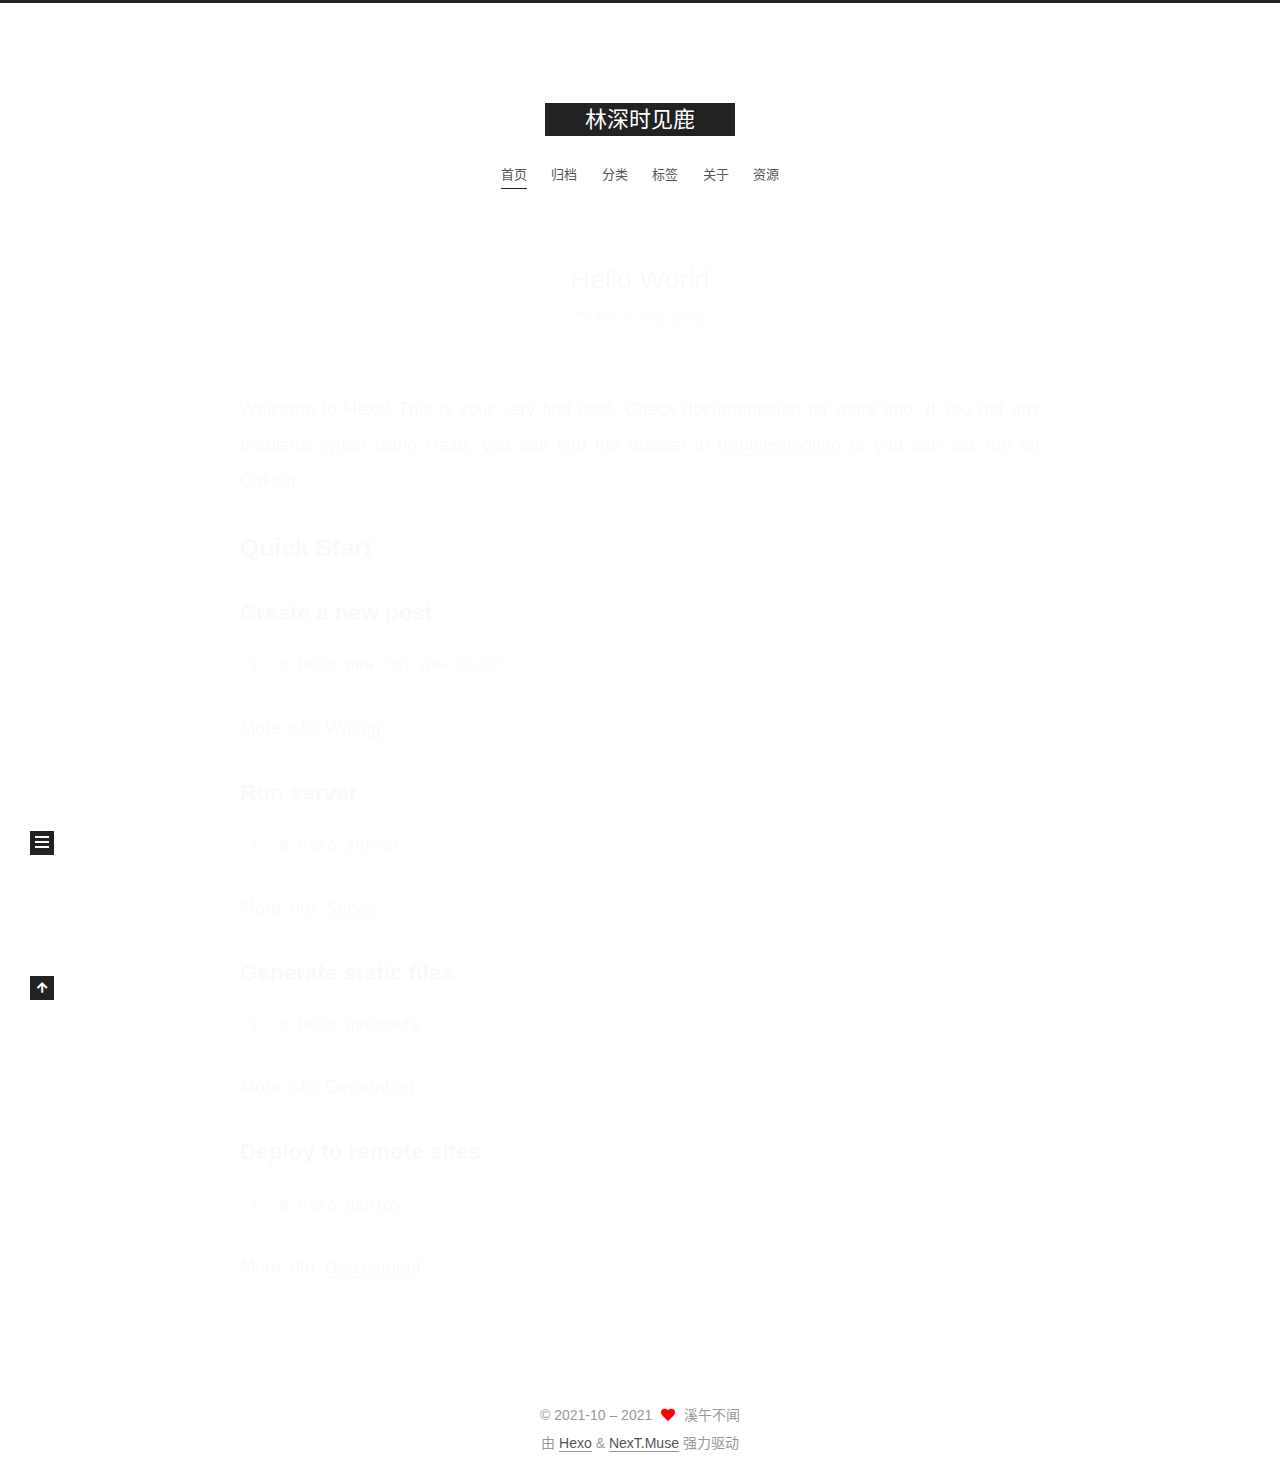
==== index.html @ 7f2b4105 "Site updated: 2021-10-04 21:11:52" ====
<!DOCTYPE html>
<html lang="zh-CN">
<head>
  <meta charset="UTF-8">
<meta name="viewport" content="width=device-width, initial-scale=1, maximum-scale=2">
<meta name="theme-color" content="#222">
<meta name="generator" content="Hexo 5.4.0">
  <link rel="apple-touch-icon" sizes="180x180" href="/images/apple-touch-icon-next.png">
  <link rel="icon" type="image/png" sizes="32x32" href="/images/favicon-32x32-next.png">
  <link rel="icon" type="image/png" sizes="16x16" href="/images/favicon-16x16-next.png">
  <link rel="mask-icon" href="/images/logo.svg" color="#222">

<link rel="stylesheet" href="/css/main.css">


<link rel="stylesheet" href="/lib/font-awesome/css/all.min.css">

<script id="hexo-configurations">
    var NexT = window.NexT || {};
    var CONFIG = {"hostname":"example.com","root":"/","scheme":"Muse","version":"7.8.0","exturl":false,"sidebar":{"position":"left","display":"post","padding":18,"offset":12,"onmobile":false},"copycode":{"enable":false,"show_result":false,"style":null},"back2top":{"enable":true,"sidebar":false,"scrollpercent":false},"bookmark":{"enable":false,"color":"#222","save":"auto"},"fancybox":false,"mediumzoom":false,"lazyload":false,"pangu":false,"comments":{"style":"tabs","active":null,"storage":true,"lazyload":false,"nav":null},"algolia":{"hits":{"per_page":10},"labels":{"input_placeholder":"Search for Posts","hits_empty":"We didn't find any results for the search: ${query}","hits_stats":"${hits} results found in ${time} ms"}},"localsearch":{"enable":false,"trigger":"auto","top_n_per_article":1,"unescape":false,"preload":false},"motion":{"enable":true,"async":false,"transition":{"post_block":"fadeIn","post_header":"slideDownIn","post_body":"slideDownIn","coll_header":"slideLeftIn","sidebar":"slideUpIn"}}};
  </script>

  <meta name="description" content="晚风中闪过，几帧从前啊">
<meta property="og:type" content="website">
<meta property="og:title" content="林深时见鹿">
<meta property="og:url" content="http://example.com/index.html">
<meta property="og:site_name" content="林深时见鹿">
<meta property="og:description" content="晚风中闪过，几帧从前啊">
<meta property="og:locale" content="zh_CN">
<meta property="article:author" content="溪午不闻">
<meta name="twitter:card" content="summary">

<link rel="canonical" href="http://example.com/">


<script id="page-configurations">
  // https://hexo.io/docs/variables.html
  CONFIG.page = {
    sidebar: "",
    isHome : true,
    isPost : false,
    lang   : 'zh-CN'
  };
</script>

  <title>林深时见鹿</title>
  






  <noscript>
  <style>
  .use-motion .brand,
  .use-motion .menu-item,
  .sidebar-inner,
  .use-motion .post-block,
  .use-motion .pagination,
  .use-motion .comments,
  .use-motion .post-header,
  .use-motion .post-body,
  .use-motion .collection-header { opacity: initial; }

  .use-motion .site-title,
  .use-motion .site-subtitle {
    opacity: initial;
    top: initial;
  }

  .use-motion .logo-line-before i { left: initial; }
  .use-motion .logo-line-after i { right: initial; }
  </style>
</noscript>

</head>

<body itemscope itemtype="http://schema.org/WebPage">
  <div class="container use-motion">
    <div class="headband"></div>

    <header class="header" itemscope itemtype="http://schema.org/WPHeader">
      <div class="header-inner"><div class="site-brand-container">
  <div class="site-nav-toggle">
    <div class="toggle" aria-label="切换导航栏">
      <span class="toggle-line toggle-line-first"></span>
      <span class="toggle-line toggle-line-middle"></span>
      <span class="toggle-line toggle-line-last"></span>
    </div>
  </div>

  <div class="site-meta">

    <a href="/" class="brand" rel="start">
      <span class="logo-line-before"><i></i></span>
      <h1 class="site-title">林深时见鹿</h1>
      <span class="logo-line-after"><i></i></span>
    </a>
  </div>

  <div class="site-nav-right">
    <div class="toggle popup-trigger">
    </div>
  </div>
</div>




<nav class="site-nav">
  <ul id="menu" class="main-menu menu">
        <li class="menu-item menu-item-home">

    <a href="/" rel="section"><i class="home fa-fw"></i>首页</a>

  </li>
        <li class="menu-item menu-item-archives">

    <a href="/archives/" rel="section"><i class="archive fa-fw"></i>归档</a>

  </li>
        <li class="menu-item menu-item-categories">

    <a href="/categories/" rel="section"><i class="th fa-fw"></i>分类</a>

  </li>
        <li class="menu-item menu-item-tags">

    <a href="/tags/" rel="section"><i class="tags fa-fw"></i>标签</a>

  </li>
        <li class="menu-item menu-item-about">

    <a href="/about/" rel="section"><i class="user fa-fw"></i>关于</a>

  </li>
        <li class="menu-item menu-item-resources">

    <a href="/resources/" rel="section"><i class="download fa-fw"></i>资源</a>

  </li>
  </ul>
</nav>




</div>
    </header>

    
  <div class="back-to-top">
    <i class="fa fa-arrow-up"></i>
    <span>0%</span>
  </div>


    <main class="main">
      <div class="main-inner">
        <div class="content-wrap">
          

          <div class="content index posts-expand">
            
      
  
  
  <article itemscope itemtype="http://schema.org/Article" class="post-block" lang="zh-CN">
    <link itemprop="mainEntityOfPage" href="http://example.com/2021/10/02/hello-world/">

    <span hidden itemprop="author" itemscope itemtype="http://schema.org/Person">
      <meta itemprop="image" content="/images/avatar.gif">
      <meta itemprop="name" content="溪午不闻">
      <meta itemprop="description" content="晚风中闪过，几帧从前啊">
    </span>

    <span hidden itemprop="publisher" itemscope itemtype="http://schema.org/Organization">
      <meta itemprop="name" content="林深时见鹿">
    </span>
      <header class="post-header">
        <h2 class="post-title" itemprop="name headline">
          
            <a href="/2021/10/02/hello-world/" class="post-title-link" itemprop="url">Hello World</a>
        </h2>

        <div class="post-meta">
            <span class="post-meta-item">
              <span class="post-meta-item-icon">
                <i class="far fa-calendar"></i>
              </span>
              <span class="post-meta-item-text">发表于</span>

              <time title="创建时间：2021-10-02 20:58:51" itemprop="dateCreated datePublished" datetime="2021-10-02T20:58:51+08:00">2021-10-02</time>
            </span>

          

        </div>
      </header>

    
    
    
    <div class="post-body" itemprop="articleBody">

      
          <p>Welcome to <a target="_blank" rel="noopener" href="https://hexo.io/">Hexo</a>! This is your very first post. Check <a target="_blank" rel="noopener" href="https://hexo.io/docs/">documentation</a> for more info. If you get any problems when using Hexo, you can find the answer in <a target="_blank" rel="noopener" href="https://hexo.io/docs/troubleshooting.html">troubleshooting</a> or you can ask me on <a target="_blank" rel="noopener" href="https://github.com/hexojs/hexo/issues">GitHub</a>.</p>
<h2 id="Quick-Start"><a href="#Quick-Start" class="headerlink" title="Quick Start"></a>Quick Start</h2><h3 id="Create-a-new-post"><a href="#Create-a-new-post" class="headerlink" title="Create a new post"></a>Create a new post</h3><figure class="highlight bash"><table><tr><td class="gutter"><pre><span class="line">1</span><br></pre></td><td class="code"><pre><span class="line">$ hexo new <span class="string">&quot;My New Post&quot;</span></span><br></pre></td></tr></table></figure>

<p>More info: <a target="_blank" rel="noopener" href="https://hexo.io/docs/writing.html">Writing</a></p>
<h3 id="Run-server"><a href="#Run-server" class="headerlink" title="Run server"></a>Run server</h3><figure class="highlight bash"><table><tr><td class="gutter"><pre><span class="line">1</span><br></pre></td><td class="code"><pre><span class="line">$ hexo server</span><br></pre></td></tr></table></figure>

<p>More info: <a target="_blank" rel="noopener" href="https://hexo.io/docs/server.html">Server</a></p>
<h3 id="Generate-static-files"><a href="#Generate-static-files" class="headerlink" title="Generate static files"></a>Generate static files</h3><figure class="highlight bash"><table><tr><td class="gutter"><pre><span class="line">1</span><br></pre></td><td class="code"><pre><span class="line">$ hexo generate</span><br></pre></td></tr></table></figure>

<p>More info: <a target="_blank" rel="noopener" href="https://hexo.io/docs/generating.html">Generating</a></p>
<h3 id="Deploy-to-remote-sites"><a href="#Deploy-to-remote-sites" class="headerlink" title="Deploy to remote sites"></a>Deploy to remote sites</h3><figure class="highlight bash"><table><tr><td class="gutter"><pre><span class="line">1</span><br></pre></td><td class="code"><pre><span class="line">$ hexo deploy</span><br></pre></td></tr></table></figure>

<p>More info: <a target="_blank" rel="noopener" href="https://hexo.io/docs/one-command-deployment.html">Deployment</a></p>

      
    </div>

    
    
    
      <footer class="post-footer">
        <div class="post-eof"></div>
      </footer>
  </article>
  
  
  


  



          </div>
          

<script>
  window.addEventListener('tabs:register', () => {
    let { activeClass } = CONFIG.comments;
    if (CONFIG.comments.storage) {
      activeClass = localStorage.getItem('comments_active') || activeClass;
    }
    if (activeClass) {
      let activeTab = document.querySelector(`a[href="#comment-${activeClass}"]`);
      if (activeTab) {
        activeTab.click();
      }
    }
  });
  if (CONFIG.comments.storage) {
    window.addEventListener('tabs:click', event => {
      if (!event.target.matches('.tabs-comment .tab-content .tab-pane')) return;
      let commentClass = event.target.classList[1];
      localStorage.setItem('comments_active', commentClass);
    });
  }
</script>

        </div>
          
  
  <div class="toggle sidebar-toggle">
    <span class="toggle-line toggle-line-first"></span>
    <span class="toggle-line toggle-line-middle"></span>
    <span class="toggle-line toggle-line-last"></span>
  </div>

  <aside class="sidebar">
    <div class="sidebar-inner">

      <ul class="sidebar-nav motion-element">
        <li class="sidebar-nav-toc">
          文章目录
        </li>
        <li class="sidebar-nav-overview">
          站点概览
        </li>
      </ul>

      <!--noindex-->
      <div class="post-toc-wrap sidebar-panel">
      </div>
      <!--/noindex-->

      <div class="site-overview-wrap sidebar-panel">
        <div class="site-author motion-element" itemprop="author" itemscope itemtype="http://schema.org/Person">
  <p class="site-author-name" itemprop="name">溪午不闻</p>
  <div class="site-description" itemprop="description">晚风中闪过，几帧从前啊</div>
</div>
<div class="site-state-wrap motion-element">
  <nav class="site-state">
      <div class="site-state-item site-state-posts">
          <a href="/archives/">
        
          <span class="site-state-item-count">1</span>
          <span class="site-state-item-name">日志</span>
        </a>
      </div>
  </nav>
</div>



      </div>

    </div>
  </aside>
  <div id="sidebar-dimmer"></div>


      </div>
    </main>

    <footer class="footer">
      <div class="footer-inner">
        

        

<div class="copyright">
  
  &copy; 2021-10 – 
  <span itemprop="copyrightYear">2021</span>
  <span class="with-love">
    <i class="fa fa-heart"></i>
  </span>
  <span class="author" itemprop="copyrightHolder">溪午不闻</span>
</div>
  <div class="powered-by">由 <a href="https://hexo.io/" class="theme-link" rel="noopener" target="_blank">Hexo</a> & <a href="https://muse.theme-next.org/" class="theme-link" rel="noopener" target="_blank">NexT.Muse</a> 强力驱动
  </div>

        








      </div>
    </footer>
  </div>

  
  <script src="/lib/anime.min.js"></script>
  <script src="/lib/velocity/velocity.min.js"></script>
  <script src="/lib/velocity/velocity.ui.min.js"></script>

<script src="/js/utils.js"></script>

<script src="/js/motion.js"></script>


<script src="/js/schemes/muse.js"></script>


<script src="/js/next-boot.js"></script>




  















  

  

</body>
</html>
---- css/main.css ----
:root {
  --body-bg-color: #fff;
  --content-bg-color: #fff;
  --card-bg-color: #f5f5f5;
  --text-color: #555;
  --blockquote-color: #666;
  --link-color: #555;
  --link-hover-color: #222;
  --brand-color: #fff;
  --brand-hover-color: #fff;
  --table-row-odd-bg-color: #f9f9f9;
  --table-row-hover-bg-color: #f5f5f5;
  --menu-item-bg-color: #f5f5f5;
  --btn-default-bg: #222;
  --btn-default-color: #fff;
  --btn-default-border-color: #222;
  --btn-default-hover-bg: #fff;
  --btn-default-hover-color: #222;
  --btn-default-hover-border-color: #222;
}
html {
  line-height: 1.15; /* 1 */
  -webkit-text-size-adjust: 100%; /* 2 */
}
body {
  margin: 0;
}
main {
  display: block;
}
h1 {
  font-size: 2em;
  margin: 0.67em 0;
}
hr {
  box-sizing: content-box; /* 1 */
  height: 0; /* 1 */
  overflow: visible; /* 2 */
}
pre {
  font-family: monospace, monospace; /* 1 */
  font-size: 1em; /* 2 */
}
a {
  background: transparent;
}
abbr[title] {
  border-bottom: none; /* 1 */
  text-decoration: underline; /* 2 */
  text-decoration: underline dotted; /* 2 */
}
b,
strong {
  font-weight: bolder;
}
code,
kbd,
samp {
  font-family: monospace, monospace; /* 1 */
  font-size: 1em; /* 2 */
}
small {
  font-size: 80%;
}
sub,
sup {
  font-size: 75%;
  line-height: 0;
  position: relative;
  vertical-align: baseline;
}
sub {
  bottom: -0.25em;
}
sup {
  top: -0.5em;
}
img {
  border-style: none;
}
button,
input,
optgroup,
select,
textarea {
  font-family: inherit; /* 1 */
  font-size: 100%; /* 1 */
  line-height: 1.15; /* 1 */
  margin: 0; /* 2 */
}
button,
input {
/* 1 */
  overflow: visible;
}
button,
select {
/* 1 */
  text-transform: none;
}
button,
[type='button'],
[type='reset'],
[type='submit'] {
  -webkit-appearance: button;
}
button::-moz-focus-inner,
[type='button']::-moz-focus-inner,
[type='reset']::-moz-focus-inner,
[type='submit']::-moz-focus-inner {
  border-style: none;
  padding: 0;
}
button:-moz-focusring,
[type='button']:-moz-focusring,
[type='reset']:-moz-focusring,
[type='submit']:-moz-focusring {
  outline: 1px dotted ButtonText;
}
fieldset {
  padding: 0.35em 0.75em 0.625em;
}
legend {
  box-sizing: border-box; /* 1 */
  color: inherit; /* 2 */
  display: table; /* 1 */
  max-width: 100%; /* 1 */
  padding: 0; /* 3 */
  white-space: normal; /* 1 */
}
progress {
  vertical-align: baseline;
}
textarea {
  overflow: auto;
}
[type='checkbox'],
[type='radio'] {
  box-sizing: border-box; /* 1 */
  padding: 0; /* 2 */
}
[type='number']::-webkit-inner-spin-button,
[type='number']::-webkit-outer-spin-button {
  height: auto;
}
[type='search'] {
  outline-offset: -2px; /* 2 */
  -webkit-appearance: textfield; /* 1 */
}
[type='search']::-webkit-search-decoration {
  -webkit-appearance: none;
}
::-webkit-file-upload-button {
  font: inherit; /* 2 */
  -webkit-appearance: button; /* 1 */
}
details {
  display: block;
}
summary {
  display: list-item;
}
template {
  display: none;
}
[hidden] {
  display: none;
}
::selection {
  background: #262a30;
  color: #eee;
}
html,
body {
  height: 100%;
}
body {
  background: var(--body-bg-color);
  color: var(--text-color);
  font-family: 'Lato', "PingFang SC", "Microsoft YaHei", sans-serif;
  font-size: 1em;
  line-height: 2;
}
@media (max-width: 991px) {
  body {
    padding-left: 0 !important;
    padding-right: 0 !important;
  }
}
h1,
h2,
h3,
h4,
h5,
h6 {
  font-family: 'Lato', "PingFang SC", "Microsoft YaHei", sans-serif;
  font-weight: bold;
  line-height: 1.5;
  margin: 20px 0 15px;
}
h1 {
  font-size: 1.5em;
}
h2 {
  font-size: 1.375em;
}
h3 {
  font-size: 1.25em;
}
h4 {
  font-size: 1.125em;
}
h5 {
  font-size: 1em;
}
h6 {
  font-size: 0.875em;
}
p {
  margin: 0 0 20px 0;
}
a,
span.exturl {
  border-bottom: 1px solid #999;
  color: var(--link-color);
  outline: 0;
  text-decoration: none;
  overflow-wrap: break-word;
  word-wrap: break-word;
  cursor: pointer;
}
a:hover,
span.exturl:hover {
  border-bottom-color: var(--link-hover-color);
  color: var(--link-hover-color);
}
iframe,
img,
video {
  display: block;
  margin-left: auto;
  margin-right: auto;
  max-width: 100%;
}
hr {
  background-image: repeating-linear-gradient(-45deg, #ddd, #ddd 4px, transparent 4px, transparent 8px);
  border: 0;
  height: 3px;
  margin: 40px 0;
}
blockquote {
  border-left: 4px solid #ddd;
  color: var(--blockquote-color);
  margin: 0;
  padding: 0 15px;
}
blockquote cite::before {
  content: '-';
  padding: 0 5px;
}
dt {
  font-weight: bold;
}
dd {
  margin: 0;
  padding: 0;
}
kbd {
  background-color: #f5f5f5;
  background-image: linear-gradient(#eee, #fff, #eee);
  border: 1px solid #ccc;
  border-radius: 0.2em;
  box-shadow: 0.1em 0.1em 0.2em rgba(0,0,0,0.1);
  color: #555;
  font-family: inherit;
  padding: 0.1em 0.3em;
  white-space: nowrap;
}
.table-container {
  overflow: auto;
}
table {
  border-collapse: collapse;
  border-spacing: 0;
  font-size: 0.875em;
  margin: 0 0 20px 0;
  width: 100%;
}
tbody tr:nth-of-type(odd) {
  background: var(--table-row-odd-bg-color);
}
tbody tr:hover {
  background: var(--table-row-hover-bg-color);
}
caption,
th,
td {
  font-weight: normal;
  padding: 8px;
  vertical-align: middle;
}
th,
td {
  border: 1px solid #ddd;
  border-bottom: 3px solid #ddd;
}
th {
  font-weight: 700;
  padding-bottom: 10px;
}
td {
  border-bottom-width: 1px;
}
.btn {
  background: var(--btn-default-bg);
  border: 2px solid var(--btn-default-border-color);
  border-radius: 0;
  color: var(--btn-default-color);
  display: inline-block;
  font-size: 0.875em;
  line-height: 2;
  padding: 0 20px;
  text-decoration: none;
  transition-property: background-color;
  transition-delay: 0s;
  transition-duration: 0.2s;
  transition-timing-function: ease-in-out;
}
.btn:hover {
  background: var(--btn-default-hover-bg);
  border-color: var(--btn-default-hover-border-color);
  color: var(--btn-default-hover-color);
}
.btn + .btn {
  margin: 0 0 8px 8px;
}
.btn .fa-fw {
  text-align: left;
  width: 1.285714285714286em;
}
.toggle {
  line-height: 0;
}
.toggle .toggle-line {
  background: #fff;
  display: inline-block;
  height: 2px;
  left: 0;
  position: relative;
  top: 0;
  transition: all 0.4s;
  vertical-align: top;
  width: 100%;
}
.toggle .toggle-line:not(:first-child) {
  margin-top: 3px;
}
.toggle.toggle-arrow .toggle-line-first {
  left: 50%;
  top: 2px;
  transform: rotate(45deg);
  width: 50%;
}
.toggle.toggle-arrow .toggle-line-middle {
  left: 2px;
  width: 90%;
}
.toggle.toggle-arrow .toggle-line-last {
  left: 50%;
  top: -2px;
  transform: rotate(-45deg);
  width: 50%;
}
.toggle.toggle-close .toggle-line-first {
  transform: rotate(-45deg);
  top: 5px;
}
.toggle.toggle-close .toggle-line-middle {
  opacity: 0;
}
.toggle.toggle-close .toggle-line-last {
  transform: rotate(45deg);
  top: -5px;
}
.highlight,
pre {
  background: #f7f7f7;
  color: #4d4d4c;
  line-height: 1.6;
  margin: 0 auto 20px;
}
pre,
code {
  font-family: consolas, Menlo, monospace, "PingFang SC", "Microsoft YaHei";
}
code {
  background: #eee;
  border-radius: 3px;
  color: #555;
  padding: 2px 4px;
  overflow-wrap: break-word;
  word-wrap: break-word;
}
.highlight *::selection {
  background: #d6d6d6;
}
.highlight pre {
  border: 0;
  margin: 0;
  padding: 10px 0;
}
.highlight table {
  border: 0;
  margin: 0;
  width: auto;
}
.highlight td {
  border: 0;
  padding: 0;
}
.highlight figcaption {
  background: #eff2f3;
  color: #4d4d4c;
  display: flex;
  font-size: 0.875em;
  justify-content: space-between;
  line-height: 1.2;
  padding: 0.5em;
}
.highlight figcaption a {
  color: #4d4d4c;
}
.highlight figcaption a:hover {
  border-bottom-color: #4d4d4c;
}
.highlight .gutter {
  -moz-user-select: none;
  -ms-user-select: none;
  -webkit-user-select: none;
  user-select: none;
}
.highlight .gutter pre {
  background: #eff2f3;
  color: #869194;
  padding-left: 10px;
  padding-right: 10px;
  text-align: right;
}
.highlight .code pre {
  background: #f7f7f7;
  padding-left: 10px;
  width: 100%;
}
.gist table {
  width: auto;
}
.gist table td {
  border: 0;
}
pre {
  overflow: auto;
  padding: 10px;
}
pre code {
  background: none;
  color: #4d4d4c;
  font-size: 0.875em;
  padding: 0;
  text-shadow: none;
}
pre .deletion {
  background: #fdd;
}
pre .addition {
  background: #dfd;
}
pre .meta {
  color: #eab700;
  -moz-user-select: none;
  -ms-user-select: none;
  -webkit-user-select: none;
  user-select: none;
}
pre .comment {
  color: #8e908c;
}
pre .variable,
pre .attribute,
pre .tag,
pre .name,
pre .regexp,
pre .ruby .constant,
pre .xml .tag .title,
pre .xml .pi,
pre .xml .doctype,
pre .html .doctype,
pre .css .id,
pre .css .class,
pre .css .pseudo {
  color: #c82829;
}
pre .number,
pre .preprocessor,
pre .built_in,
pre .builtin-name,
pre .literal,
pre .params,
pre .constant,
pre .command {
  color: #f5871f;
}
pre .ruby .class .title,
pre .css .rules .attribute,
pre .string,
pre .symbol,
pre .value,
pre .inheritance,
pre .header,
pre .ruby .symbol,
pre .xml .cdata,
pre .special,
pre .formula {
  color: #718c00;
}
pre .title,
pre .css .hexcolor {
  color: #3e999f;
}
pre .function,
pre .python .decorator,
pre .python .title,
pre .ruby .function .title,
pre .ruby .title .keyword,
pre .perl .sub,
pre .javascript .title,
pre .coffeescript .title {
  color: #4271ae;
}
pre .keyword,
pre .javascript .function {
  color: #8959a8;
}
.blockquote-center {
  border-left: none;
  margin: 40px 0;
  padding: 0;
  position: relative;
  text-align: center;
}
.blockquote-center .fa {
  display: block;
  opacity: 0.6;
  position: absolute;
  width: 100%;
}
.blockquote-center .fa-quote-left {
  border-top: 1px solid #ccc;
  text-align: left;
  top: -20px;
}
.blockquote-center .fa-quote-right {
  border-bottom: 1px solid #ccc;
  text-align: right;
  bottom: -20px;
}
.blockquote-center p,
.blockquote-center div {
  text-align: center;
}
.post-body .group-picture img {
  margin: 0 auto;
  padding: 0 3px;
}
.group-picture-row {
  margin-bottom: 6px;
  overflow: hidden;
}
.group-picture-column {
  float: left;
  margin-bottom: 10px;
}
.post-body .label {
  color: #555;
  display: inline;
  padding: 0 2px;
}
.post-body .label.default {
  background: #f0f0f0;
}
.post-body .label.primary {
  background: #efe6f7;
}
.post-body .label.info {
  background: #e5f2f8;
}
.post-body .label.success {
  background: #e7f4e9;
}
.post-body .label.warning {
  background: #fcf6e1;
}
.post-body .label.danger {
  background: #fae8eb;
}
.post-body .tabs {
  margin-bottom: 20px;
}
.post-body .tabs,
.tabs-comment {
  display: block;
  padding-top: 10px;
  position: relative;
}
.post-body .tabs ul.nav-tabs,
.tabs-comment ul.nav-tabs {
  display: flex;
  flex-wrap: wrap;
  margin: 0;
  margin-bottom: -1px;
  padding: 0;
}
@media (max-width: 413px) {
  .post-body .tabs ul.nav-tabs,
  .tabs-comment ul.nav-tabs {
    display: block;
    margin-bottom: 5px;
  }
}
.post-body .tabs ul.nav-tabs li.tab,
.tabs-comment ul.nav-tabs li.tab {
  border-bottom: 1px solid #ddd;
  border-left: 1px solid transparent;
  border-right: 1px solid transparent;
  border-top: 3px solid transparent;
  flex-grow: 1;
  list-style-type: none;
  border-radius: 0 0 0 0;
}
@media (max-width: 413px) {
  .post-body .tabs ul.nav-tabs li.tab,
  .tabs-comment ul.nav-tabs li.tab {
    border-bottom: 1px solid transparent;
    border-left: 3px solid transparent;
    border-right: 1px solid transparent;
    border-top: 1px solid transparent;
  }
}
@media (max-width: 413px) {
  .post-body .tabs ul.nav-tabs li.tab,
  .tabs-comment ul.nav-tabs li.tab {
    border-radius: 0;
  }
}
.post-body .tabs ul.nav-tabs li.tab a,
.tabs-comment ul.nav-tabs li.tab a {
  border-bottom: initial;
  display: block;
  line-height: 1.8;
  outline: 0;
  padding: 0.25em 0.75em;
  text-align: center;
  transition-delay: 0s;
  transition-duration: 0.2s;
  transition-timing-function: ease-out;
}
.post-body .tabs ul.nav-tabs li.tab a i,
.tabs-comment ul.nav-tabs li.tab a i {
  width: 1.285714285714286em;
}
.post-body .tabs ul.nav-tabs li.tab.active,
.tabs-comment ul.nav-tabs li.tab.active {
  border-bottom: 1px solid transparent;
  border-left: 1px solid #ddd;
  border-right: 1px solid #ddd;
  border-top: 3px solid #fc6423;
}
@media (max-width: 413px) {
  .post-body .tabs ul.nav-tabs li.tab.active,
  .tabs-comment ul.nav-tabs li.tab.active {
    border-bottom: 1px solid #ddd;
    border-left: 3px solid #fc6423;
    border-right: 1px solid #ddd;
    border-top: 1px solid #ddd;
  }
}
.post-body .tabs ul.nav-tabs li.tab.active a,
.tabs-comment ul.nav-tabs li.tab.active a {
  color: var(--link-color);
  cursor: default;
}
.post-body .tabs .tab-content .tab-pane,
.tabs-comment .tab-content .tab-pane {
  border: 1px solid #ddd;
  border-top: 0;
  padding: 20px 20px 0 20px;
  border-radius: 0;
}
.post-body .tabs .tab-content .tab-pane:not(.active),
.tabs-comment .tab-content .tab-pane:not(.active) {
  display: none;
}
.post-body .tabs .tab-content .tab-pane.active,
.tabs-comment .tab-content .tab-pane.active {
  display: block;
}
.post-body .tabs .tab-content .tab-pane.active:nth-of-type(1),
.tabs-comment .tab-content .tab-pane.active:nth-of-type(1) {
  border-radius: 0 0 0 0;
}
@media (max-width: 413px) {
  .post-body .tabs .tab-content .tab-pane.active:nth-of-type(1),
  .tabs-comment .tab-content .tab-pane.active:nth-of-type(1) {
    border-radius: 0;
  }
}
.post-body .note {
  border-radius: 3px;
  margin-bottom: 20px;
  padding: 1em;
  position: relative;
  border: 1px solid #eee;
  border-left-width: 5px;
}
.post-body .note h2,
.post-body .note h3,
.post-body .note h4,
.post-body .note h5,
.post-body .note h6 {
  margin-top: 0;
  border-bottom: initial;
  margin-bottom: 0;
  padding-top: 0;
}
.post-body .note p:first-child,
.post-body .note ul:first-child,
.post-body .note ol:first-child,
.post-body .note table:first-child,
.post-body .note pre:first-child,
.post-body .note blockquote:first-child,
.post-body .note img:first-child {
  margin-top: 0;
}
.post-body .note p:last-child,
.post-body .note ul:last-child,
.post-body .note ol:last-child,
.post-body .note table:last-child,
.post-body .note pre:last-child,
.post-body .note blockquote:last-child,
.post-body .note img:last-child {
  margin-bottom: 0;
}
.post-body .note.default {
  border-left-color: #777;
}
.post-body .note.default h2,
.post-body .note.default h3,
.post-body .note.default h4,
.post-body .note.default h5,
.post-body .note.default h6 {
  color: #777;
}
.post-body .note.primary {
  border-left-color: #6f42c1;
}
.post-body .note.primary h2,
.post-body .note.primary h3,
.post-body .note.primary h4,
.post-body .note.primary h5,
.post-body .note.primary h6 {
  color: #6f42c1;
}
.post-body .note.info {
  border-left-color: #428bca;
}
.post-body .note.info h2,
.post-body .note.info h3,
.post-body .note.info h4,
.post-body .note.info h5,
.post-body .note.info h6 {
  color: #428bca;
}
.post-body .note.success {
  border-left-color: #5cb85c;
}
.post-body .note.success h2,
.post-body .note.success h3,
.post-body .note.success h4,
.post-body .note.success h5,
.post-body .note.success h6 {
  color: #5cb85c;
}
.post-body .note.warning {
  border-left-color: #f0ad4e;
}
.post-body .note.warning h2,
.post-body .note.warning h3,
.post-body .note.warning h4,
.post-body .note.warning h5,
.post-body .note.warning h6 {
  color: #f0ad4e;
}
.post-body .note.danger {
  border-left-color: #d9534f;
}
.post-body .note.danger h2,
.post-body .note.danger h3,
.post-body .note.danger h4,
.post-body .note.danger h5,
.post-body .note.danger h6 {
  color: #d9534f;
}
.pagination .prev,
.pagination .next,
.pagination .page-number,
.pagination .space {
  display: inline-block;
  margin: 0 10px;
  padding: 0 11px;
  position: relative;
  top: -1px;
}
@media (max-width: 767px) {
  .pagination .prev,
  .pagination .next,
  .pagination .page-number,
  .pagination .space {
    margin: 0 5px;
  }
}
.pagination {
  border-top: 1px solid #eee;
  margin: 120px 0 0;
  text-align: center;
}
.pagination .prev,
.pagination .next,
.pagination .page-number {
  border-bottom: 0;
  border-top: 1px solid #eee;
  transition-property: border-color;
  transition-delay: 0s;
  transition-duration: 0.2s;
  transition-timing-function: ease-in-out;
}
.pagination .prev:hover,
.pagination .next:hover,
.pagination .page-number:hover {
  border-top-color: #222;
}
.pagination .space {
  margin: 0;
  padding: 0;
}
.pagination .prev {
  margin-left: 0;
}
.pagination .next {
  margin-right: 0;
}
.pagination .page-number.current {
  background: #ccc;
  border-top-color: #ccc;
  color: #fff;
}
@media (max-width: 767px) {
  .pagination {
    border-top: none;
  }
  .pagination .prev,
  .pagination .next,
  .pagination .page-number {
    border-bottom: 1px solid #eee;
    border-top: 0;
    margin-bottom: 10px;
    padding: 0 10px;
  }
  .pagination .prev:hover,
  .pagination .next:hover,
  .pagination .page-number:hover {
    border-bottom-color: #222;
  }
}
.comments {
  margin-top: 60px;
  overflow: hidden;
}
.comment-button-group {
  display: flex;
  flex-wrap: wrap-reverse;
  justify-content: center;
  margin: 1em 0;
}
.comment-button-group .comment-button {
  margin: 0.1em 0.2em;
}
.comment-button-group .comment-button.active {
  background: var(--btn-default-hover-bg);
  border-color: var(--btn-default-hover-border-color);
  color: var(--btn-default-hover-color);
}
.comment-position {
  display: none;
}
.comment-position.active {
  display: block;
}
.tabs-comment {
  background: var(--content-bg-color);
  margin-top: 4em;
  padding-top: 0;
}
.tabs-comment .comments {
  border: 0;
  box-shadow: none;
  margin-top: 0;
  padding-top: 0;
}
.container {
  min-height: 100%;
  position: relative;
}
.main-inner {
  margin: 0 auto;
  width: 700px;
}
@media (min-width: 1200px) {
  .main-inner {
    width: 800px;
  }
}
@media (min-width: 1600px) {
  .main-inner {
    width: 900px;
  }
}
@media (max-width: 767px) {
  .content-wrap {
    padding: 0 20px;
  }
}
.header {
  background: transparent;
}
.header-inner {
  margin: 0 auto;
  width: 700px;
}
@media (min-width: 1200px) {
  .header-inner {
    width: 800px;
  }
}
@media (min-width: 1600px) {
  .header-inner {
    width: 900px;
  }
}
.site-brand-container {
  display: flex;
  flex-shrink: 0;
  padding: 0 10px;
}
.headband {
  background: #222;
  height: 3px;
}
.site-meta {
  flex-grow: 1;
  text-align: center;
}
@media (max-width: 767px) {
  .site-meta {
    text-align: center;
  }
}
.brand {
  border-bottom: none;
  color: var(--brand-color);
  display: inline-block;
  line-height: 1.375em;
  padding: 0 40px;
  position: relative;
}
.brand:hover {
  color: var(--brand-hover-color);
}
.site-title {
  font-family: 'Lato', "PingFang SC", "Microsoft YaHei", sans-serif;
  font-size: 1.375em;
  font-weight: normal;
  margin: 0;
}
.site-subtitle {
  color: #999;
  font-size: 0.8125em;
  margin: 10px 0;
}
.use-motion .brand {
  opacity: 0;
}
.use-motion .site-title,
.use-motion .site-subtitle,
.use-motion .custom-logo-image {
  opacity: 0;
  position: relative;
  top: -10px;
}
.site-nav-toggle,
.site-nav-right {
  display: none;
}
@media (max-width: 767px) {
  .site-nav-toggle,
  .site-nav-right {
    display: flex;
    flex-direction: column;
    justify-content: center;
  }
}
.site-nav-toggle .toggle,
.site-nav-right .toggle {
  color: var(--text-color);
  padding: 10px;
  width: 22px;
}
.site-nav-toggle .toggle .toggle-line,
.site-nav-right .toggle .toggle-line {
  background: var(--text-color);
  border-radius: 1px;
}
.site-nav {
  display: block;
}
@media (max-width: 767px) {
  .site-nav {
    clear: both;
    display: none;
  }
}
.site-nav.site-nav-on {
  display: block;
}
.menu {
  margin-top: 20px;
  padding-left: 0;
  text-align: center;
}
.menu-item {
  display: inline-block;
  list-style: none;
  margin: 0 10px;
}
@media (max-width: 767px) {
  .menu-item {
    display: block;
    margin-top: 10px;
  }
  .menu-item.menu-item-search {
    display: none;
  }
}
.menu-item a,
.menu-item span.exturl {
  border-bottom: 0;
  display: block;
  font-size: 0.8125em;
  transition-property: border-color;
  transition-delay: 0s;
  transition-duration: 0.2s;
  transition-timing-function: ease-in-out;
}
@media (hover: none) {
  .menu-item a:hover,
  .menu-item span.exturl:hover {
    border-bottom-color: transparent !important;
  }
}
.menu-item .fa,
.menu-item .fab,
.menu-item .far,
.menu-item .fas {
  margin-right: 8px;
}
.menu-item .badge {
  display: inline-block;
  font-weight: bold;
  line-height: 1;
  margin-left: 0.35em;
  margin-top: 0.35em;
  text-align: center;
  white-space: nowrap;
}
@media (max-width: 767px) {
  .menu-item .badge {
    float: right;
    margin-left: 0;
  }
}
.menu-item-active a,
.menu .menu-item a:hover,
.menu .menu-item span.exturl:hover {
  background: var(--menu-item-bg-color);
}
.use-motion .menu-item {
  opacity: 0;
}
.sidebar {
  background: #222;
  bottom: 0;
  box-shadow: inset 0 2px 6px #000;
  position: fixed;
  top: 0;
}
@media (max-width: 991px) {
  .sidebar {
    display: none;
  }
}
.sidebar-inner {
  color: #999;
  padding: 18px 10px;
  text-align: center;
}
.cc-license {
  margin-top: 10px;
  text-align: center;
}
.cc-license .cc-opacity {
  border-bottom: none;
  opacity: 0.7;
}
.cc-license .cc-opacity:hover {
  opacity: 0.9;
}
.cc-license img {
  display: inline-block;
}
.site-author-image {
  border: 2px solid #333;
  display: block;
  margin: 0 auto;
  max-width: 96px;
  padding: 2px;
}
.site-author-name {
  color: #f5f5f5;
  font-weight: normal;
  margin: 5px 0 0;
  text-align: center;
}
.site-description {
  color: #999;
  font-size: 1em;
  margin-top: 5px;
  text-align: center;
}
.links-of-author {
  margin-top: 15px;
}
.links-of-author a,
.links-of-author span.exturl {
  border-bottom-color: #555;
  display: inline-block;
  font-size: 0.8125em;
  margin-bottom: 10px;
  margin-right: 10px;
  vertical-align: middle;
}
.links-of-author a::before,
.links-of-author span.exturl::before {
  background: #8818a4;
  border-radius: 50%;
  content: ' ';
  display: inline-block;
  height: 4px;
  margin-right: 3px;
  vertical-align: middle;
  width: 4px;
}
.sidebar-button {
  margin-top: 15px;
}
.sidebar-button a {
  border: 1px solid #fc6423;
  border-radius: 4px;
  color: #fc6423;
  display: inline-block;
  padding: 0 15px;
}
.sidebar-button a .fa,
.sidebar-button a .fab,
.sidebar-button a .far,
.sidebar-button a .fas {
  margin-right: 5px;
}
.sidebar-button a:hover {
  background: #fc6423;
  border: 1px solid #fc6423;
  color: #fff;
}
.sidebar-button a:hover .fa,
.sidebar-button a:hover .fab,
.sidebar-button a:hover .far,
.sidebar-button a:hover .fas {
  color: #fff;
}
.links-of-blogroll {
  font-size: 0.8125em;
  margin-top: 10px;
}
.links-of-blogroll-title {
  font-size: 0.875em;
  font-weight: 600;
  margin-top: 0;
}
.links-of-blogroll-list {
  list-style: none;
  margin: 0;
  padding: 0;
}
#sidebar-dimmer {
  display: none;
}
@media (max-width: 767px) {
  #sidebar-dimmer {
    background: #000;
    display: block;
    height: 100%;
    left: 100%;
    opacity: 0;
    position: fixed;
    top: 0;
    width: 100%;
    z-index: 1100;
  }
  .sidebar-active + #sidebar-dimmer {
    opacity: 0.7;
    transform: translateX(-100%);
    transition: opacity 0.5s;
  }
}
.sidebar-nav {
  margin: 0;
  padding-bottom: 20px;
  padding-left: 0;
}
.sidebar-nav li {
  border-bottom: 1px solid transparent;
  color: #666;
  cursor: pointer;
  display: inline-block;
  font-size: 0.875em;
}
.sidebar-nav li.sidebar-nav-overview {
  margin-left: 10px;
}
.sidebar-nav li:hover {
  color: #f5f5f5;
}
.sidebar-nav .sidebar-nav-active {
  border-bottom-color: #87daff;
  color: #87daff;
}
.sidebar-nav .sidebar-nav-active:hover {
  color: #87daff;
}
.sidebar-panel {
  display: none;
  overflow-x: hidden;
  overflow-y: auto;
}
.sidebar-panel-active {
  display: block;
}
.sidebar-toggle {
  background: #222;
  bottom: 45px;
  cursor: pointer;
  height: 14px;
  left: 30px;
  padding: 5px;
  position: fixed;
  width: 14px;
  z-index: 1300;
}
@media (max-width: 991px) {
  .sidebar-toggle {
    left: 20px;
    opacity: 0.8;
    display: none;
  }
}
.sidebar-toggle:hover .toggle-line {
  background: #87daff;
}
.post-toc {
  font-size: 0.875em;
}
.post-toc ol {
  list-style: none;
  margin: 0;
  padding: 0 2px 5px 10px;
  text-align: left;
}
.post-toc ol > ol {
  padding-left: 0;
}
.post-toc ol a {
  transition-property: all;
  transition-delay: 0s;
  transition-duration: 0.2s;
  transition-timing-function: ease-in-out;
}
.post-toc .nav-item {
  line-height: 1.8;
  overflow: hidden;
  text-overflow: ellipsis;
  white-space: nowrap;
}
.post-toc .nav .nav-child {
  display: none;
}
.post-toc .nav .active > .nav-child {
  display: block;
}
.post-toc .nav .active-current > .nav-child {
  display: block;
}
.post-toc .nav .active-current > .nav-child > .nav-item {
  display: block;
}
.post-toc .nav .active > a {
  border-bottom-color: #87daff;
  color: #87daff;
}
.post-toc .nav .active-current > a {
  color: #87daff;
}
.post-toc .nav .active-current > a:hover {
  color: #87daff;
}
.site-state {
  display: flex;
  justify-content: center;
  line-height: 1.4;
  margin-top: 10px;
  overflow: hidden;
  text-align: center;
  white-space: nowrap;
}
.site-state-item {
  padding: 0 15px;
}
.site-state-item:not(:first-child) {
  border-left: 1px solid #333;
}
.site-state-item a {
  border-bottom: none;
}
.site-state-item-count {
  display: block;
  font-size: 1.25em;
  font-weight: 600;
  text-align: center;
}
.site-state-item-name {
  color: inherit;
  font-size: 0.875em;
}
.footer {
  color: #999;
  font-size: 0.875em;
  padding: 20px 0;
}
.footer.footer-fixed {
  bottom: 0;
  left: 0;
  position: absolute;
  right: 0;
}
.footer-inner {
  box-sizing: border-box;
  margin: 0 auto;
  text-align: center;
  width: 700px;
}
@media (min-width: 1200px) {
  .footer-inner {
    width: 800px;
  }
}
@media (min-width: 1600px) {
  .footer-inner {
    width: 900px;
  }
}
.languages {
  display: inline-block;
  font-size: 1.125em;
  position: relative;
}
.languages .lang-select-label span {
  margin: 0 0.5em;
}
.languages .lang-select {
  height: 100%;
  left: 0;
  opacity: 0;
  position: absolute;
  top: 0;
  width: 100%;
}
.with-love {
  color: #ff0000;
  display: inline-block;
  margin: 0 5px;
}
.powered-by,
.theme-info {
  display: inline-block;
}
@-moz-keyframes iconAnimate {
  0%, 100% {
    transform: scale(1);
  }
  10%, 30% {
    transform: scale(0.9);
  }
  20%, 40%, 60%, 80% {
    transform: scale(1.1);
  }
  50%, 70% {
    transform: scale(1.1);
  }
}
@-webkit-keyframes iconAnimate {
  0%, 100% {
    transform: scale(1);
  }
  10%, 30% {
    transform: scale(0.9);
  }
  20%, 40%, 60%, 80% {
    transform: scale(1.1);
  }
  50%, 70% {
    transform: scale(1.1);
  }
}
@-o-keyframes iconAnimate {
  0%, 100% {
    transform: scale(1);
  }
  10%, 30% {
    transform: scale(0.9);
  }
  20%, 40%, 60%, 80% {
    transform: scale(1.1);
  }
  50%, 70% {
    transform: scale(1.1);
  }
}
@keyframes iconAnimate {
  0%, 100% {
    transform: scale(1);
  }
  10%, 30% {
    transform: scale(0.9);
  }
  20%, 40%, 60%, 80% {
    transform: scale(1.1);
  }
  50%, 70% {
    transform: scale(1.1);
  }
}
.back-to-top {
  font-size: 12px;
  text-align: center;
  transition-delay: 0s;
  transition-duration: 0.2s;
  transition-timing-function: ease-in-out;
}
.back-to-top {
  background: #222;
  bottom: -100px;
  box-sizing: border-box;
  color: #fff;
  cursor: pointer;
  left: 30px;
  opacity: 1;
  padding: 0 6px;
  position: fixed;
  transition-property: bottom;
  z-index: 1300;
  width: 24px;
}
.back-to-top span {
  display: none;
}
.back-to-top:hover {
  color: #87daff;
}
.back-to-top.back-to-top-on {
  bottom: 19px;
}
@media (max-width: 991px) {
  .back-to-top {
    left: 20px;
    opacity: 0.8;
  }
}
.post-body {
  font-family: 'Lato', "PingFang SC", "Microsoft YaHei", sans-serif;
  overflow-wrap: break-word;
  word-wrap: break-word;
}
@media (min-width: 1200px) {
  .post-body {
    font-size: 1.125em;
  }
}
.post-body .exturl .fa {
  font-size: 0.875em;
  margin-left: 4px;
}
.post-body .image-caption,
.post-body .figure .caption {
  color: #999;
  font-size: 0.875em;
  font-weight: bold;
  line-height: 1;
  margin: -20px auto 15px;
  text-align: center;
}
.post-sticky-flag {
  display: inline-block;
  transform: rotate(30deg);
}
.post-button {
  margin-top: 40px;
  text-align: center;
}
.use-motion .post-block,
.use-motion .pagination,
.use-motion .comments {
  opacity: 0;
}
.use-motion .post-header {
  opacity: 0;
}
.use-motion .post-body {
  opacity: 0;
}
.use-motion .collection-header {
  opacity: 0;
}
.posts-collapse {
  margin-left: 35px;
  position: relative;
}
@media (max-width: 767px) {
  .posts-collapse {
    margin-left: 0px;
    margin-right: 0px;
  }
}
.posts-collapse .collection-title {
  font-size: 1.125em;
  position: relative;
}
.posts-collapse .collection-title::before {
  background: #999;
  border: 1px solid #fff;
  border-radius: 50%;
  content: ' ';
  height: 10px;
  left: 0;
  margin-left: -6px;
  margin-top: -4px;
  position: absolute;
  top: 50%;
  width: 10px;
}
.posts-collapse .collection-year {
  font-size: 1.5em;
  font-weight: bold;
  margin: 60px 0;
  position: relative;
}
.posts-collapse .collection-year::before {
  background: #bbb;
  border-radius: 50%;
  content: ' ';
  height: 8px;
  left: 0;
  margin-left: -4px;
  margin-top: -4px;
  position: absolute;
  top: 50%;
  width: 8px;
}
.posts-collapse .collection-header {
  display: block;
  margin: 0 0 0 20px;
}
.posts-collapse .collection-header small {
  color: #bbb;
  margin-left: 5px;
}
.posts-collapse .post-header {
  border-bottom: 1px dashed #ccc;
  margin: 30px 0;
  padding-left: 15px;
  position: relative;
  transition-property: border;
  transition-delay: 0s;
  transition-duration: 0.2s;
  transition-timing-function: ease-in-out;
}
.posts-collapse .post-header::before {
  background: #bbb;
  border: 1px solid #fff;
  border-radius: 50%;
  content: ' ';
  height: 6px;
  left: 0;
  margin-left: -4px;
  position: absolute;
  top: 0.75em;
  transition-property: background;
  width: 6px;
  transition-delay: 0s;
  transition-duration: 0.2s;
  transition-timing-function: ease-in-out;
}
.posts-collapse .post-header:hover {
  border-bottom-color: #666;
}
.posts-collapse .post-header:hover::before {
  background: #222;
}
.posts-collapse .post-meta {
  display: inline;
  font-size: 0.75em;
  margin-right: 10px;
}
.posts-collapse .post-title {
  display: inline;
}
.posts-collapse .post-title a,
.posts-collapse .post-title span.exturl {
  border-bottom: none;
  color: var(--link-color);
}
.posts-collapse .post-title .fa-external-link-alt {
  font-size: 0.875em;
  margin-left: 5px;
}
.posts-collapse::before {
  background: #f5f5f5;
  content: ' ';
  height: 100%;
  left: 0;
  margin-left: -2px;
  position: absolute;
  top: 1.25em;
  width: 4px;
}
.post-eof {
  background: #ccc;
  height: 1px;
  margin: 80px auto 60px;
  text-align: center;
  width: 8%;
}
.post-block:last-of-type .post-eof {
  display: none;
}
.content {
  padding-top: 40px;
}
@media (min-width: 992px) {
  .post-body {
    text-align: justify;
  }
}
@media (max-width: 991px) {
  .post-body {
    text-align: justify;
  }
}
.post-body h1,
.post-body h2,
.post-body h3,
.post-body h4,
.post-body h5,
.post-body h6 {
  padding-top: 10px;
}
.post-body h1 .header-anchor,
.post-body h2 .header-anchor,
.post-body h3 .header-anchor,
.post-body h4 .header-anchor,
.post-body h5 .header-anchor,
.post-body h6 .header-anchor {
  border-bottom-style: none;
  color: #ccc;
  float: right;
  margin-left: 10px;
  visibility: hidden;
}
.post-body h1 .header-anchor:hover,
.post-body h2 .header-anchor:hover,
.post-body h3 .header-anchor:hover,
.post-body h4 .header-anchor:hover,
.post-body h5 .header-anchor:hover,
.post-body h6 .header-anchor:hover {
  color: inherit;
}
.post-body h1:hover .header-anchor,
.post-body h2:hover .header-anchor,
.post-body h3:hover .header-anchor,
.post-body h4:hover .header-anchor,
.post-body h5:hover .header-anchor,
.post-body h6:hover .header-anchor {
  visibility: visible;
}
.post-body iframe,
.post-body img,
.post-body video {
  margin-bottom: 20px;
}
.post-body .video-container {
  height: 0;
  margin-bottom: 20px;
  overflow: hidden;
  padding-top: 75%;
  position: relative;
  width: 100%;
}
.post-body .video-container iframe,
.post-body .video-container object,
.post-body .video-container embed {
  height: 100%;
  left: 0;
  margin: 0;
  position: absolute;
  top: 0;
  width: 100%;
}
.post-gallery {
  align-items: center;
  display: grid;
  grid-gap: 10px;
  grid-template-columns: 1fr 1fr 1fr;
  margin-bottom: 20px;
}
@media (max-width: 767px) {
  .post-gallery {
    grid-template-columns: 1fr 1fr;
  }
}
.post-gallery a {
  border: 0;
}
.post-gallery img {
  margin: 0;
}
.posts-expand .post-header {
  font-size: 1.125em;
}
.posts-expand .post-title {
  font-size: 1.5em;
  font-weight: normal;
  margin: initial;
  text-align: center;
  overflow-wrap: break-word;
  word-wrap: break-word;
}
.posts-expand .post-title-link {
  border-bottom: none;
  color: var(--link-color);
  display: inline-block;
  position: relative;
  vertical-align: top;
}
.posts-expand .post-title-link::before {
  background: var(--link-color);
  bottom: 0;
  content: '';
  height: 2px;
  left: 0;
  position: absolute;
  transform: scaleX(0);
  visibility: hidden;
  width: 100%;
  transition-delay: 0s;
  transition-duration: 0.2s;
  transition-timing-function: ease-in-out;
}
.posts-expand .post-title-link:hover::before {
  transform: scaleX(1);
  visibility: visible;
}
.posts-expand .post-title-link .fa-external-link-alt {
  font-size: 0.875em;
  margin-left: 5px;
}
.posts-expand .post-meta {
  color: #999;
  font-family: 'Lato', "PingFang SC", "Microsoft YaHei", sans-serif;
  font-size: 0.75em;
  margin: 3px 0 60px 0;
  text-align: center;
}
.posts-expand .post-meta .post-description {
  font-size: 0.875em;
  margin-top: 2px;
}
.posts-expand .post-meta time {
  border-bottom: 1px dashed #999;
  cursor: pointer;
}
.post-meta .post-meta-item + .post-meta-item::before {
  content: '|';
  margin: 0 0.5em;
}
.post-meta-divider {
  margin: 0 0.5em;
}
.post-meta-item-icon {
  margin-right: 3px;
}
@media (max-width: 991px) {
  .post-meta-item-icon {
    display: inline-block;
  }
}
@media (max-width: 991px) {
  .post-meta-item-text {
    display: none;
  }
}
.post-nav {
  border-top: 1px solid #eee;
  display: flex;
  justify-content: space-between;
  margin-top: 15px;
  padding: 10px 5px 0;
}
.post-nav-item {
  flex: 1;
}
.post-nav-item a {
  border-bottom: none;
  display: block;
  font-size: 0.875em;
  line-height: 1.6;
  position: relative;
}
.post-nav-item a:active {
  top: 2px;
}
.post-nav-item .fa {
  font-size: 0.75em;
}
.post-nav-item:first-child {
  margin-right: 15px;
}
.post-nav-item:first-child .fa {
  margin-right: 5px;
}
.post-nav-item:last-child {
  margin-left: 15px;
  text-align: right;
}
.post-nav-item:last-child .fa {
  margin-left: 5px;
}
.rtl.post-body p,
.rtl.post-body a,
.rtl.post-body h1,
.rtl.post-body h2,
.rtl.post-body h3,
.rtl.post-body h4,
.rtl.post-body h5,
.rtl.post-body h6,
.rtl.post-body li,
.rtl.post-body ul,
.rtl.post-body ol {
  direction: rtl;
  font-family: UKIJ Ekran;
}
.rtl.post-title {
  font-family: UKIJ Ekran;
}
.post-tags {
  margin-top: 40px;
  text-align: center;
}
.post-tags a {
  display: inline-block;
  font-size: 0.8125em;
}
.post-tags a:not(:last-child) {
  margin-right: 10px;
}
.post-widgets {
  border-top: 1px solid #eee;
  margin-top: 15px;
  text-align: center;
}
.wp_rating {
  height: 20px;
  line-height: 20px;
  margin-top: 10px;
  padding-top: 6px;
  text-align: center;
}
.social-like {
  display: flex;
  font-size: 0.875em;
  justify-content: center;
  text-align: center;
}
.reward-container {
  margin: 20px auto;
  padding: 10px 0;
  text-align: center;
  width: 90%;
}
.reward-container button {
  background: transparent;
  border: 1px solid #fc6423;
  border-radius: 0;
  color: #fc6423;
  cursor: pointer;
  line-height: 2;
  outline: 0;
  padding: 0 15px;
  vertical-align: text-top;
}
.reward-container button:hover {
  background: #fc6423;
  border: 1px solid transparent;
  color: #fa9366;
}
#qr {
  padding-top: 20px;
}
#qr a {
  border: 0;
}
#qr img {
  display: inline-block;
  margin: 0.8em 2em 0 2em;
  max-width: 100%;
  width: 180px;
}
#qr p {
  text-align: center;
}
.category-all-page .category-all-title {
  text-align: center;
}
.category-all-page .category-all {
  margin-top: 20px;
}
.category-all-page .category-list {
  list-style: none;
  margin: 0;
  padding: 0;
}
.category-all-page .category-list-item {
  margin: 5px 10px;
}
.category-all-page .category-list-count {
  color: #bbb;
}
.category-all-page .category-list-count::before {
  content: ' (';
  display: inline;
}
.category-all-page .category-list-count::after {
  content: ') ';
  display: inline;
}
.category-all-page .category-list-child {
  padding-left: 10px;
}
.event-list {
  padding: 0;
}
.event-list hr {
  background: #222;
  margin: 20px 0 45px 0;
}
.event-list hr::after {
  background: #222;
  color: #fff;
  content: 'NOW';
  display: inline-block;
  font-weight: bold;
  padding: 0 5px;
  text-align: right;
}
.event-list .event {
  background: #222;
  margin: 20px 0;
  min-height: 40px;
  padding: 15px 0 15px 10px;
}
.event-list .event .event-summary {
  color: #fff;
  margin: 0;
  padding-bottom: 3px;
}
.event-list .event .event-summary::before {
  animation: dot-flash 1s alternate infinite ease-in-out;
  color: #fff;
  content: '\f111';
  display: inline-block;
  font-size: 10px;
  margin-right: 25px;
  vertical-align: middle;
  font-family: 'Font Awesome 5 Free';
  font-weight: 900;
}
.event-list .event .event-relative-time {
  color: #bbb;
  display: inline-block;
  font-size: 12px;
  font-weight: normal;
  padding-left: 12px;
}
.event-list .event .event-details {
  color: #fff;
  display: block;
  line-height: 18px;
  margin-left: 56px;
  padding-bottom: 6px;
  padding-top: 3px;
  text-indent: -24px;
}
.event-list .event .event-details::before {
  color: #fff;
  display: inline-block;
  margin-right: 9px;
  text-align: center;
  text-indent: 0;
  width: 14px;
  font-family: 'Font Awesome 5 Free';
  font-weight: 900;
}
.event-list .event .event-details.event-location::before {
  content: '\f041';
}
.event-list .event .event-details.event-duration::before {
  content: '\f017';
}
.event-list .event-past {
  background: #f5f5f5;
}
.event-list .event-past .event-summary,
.event-list .event-past .event-details {
  color: #bbb;
  opacity: 0.9;
}
.event-list .event-past .event-summary::before,
.event-list .event-past .event-details::before {
  animation: none;
  color: #bbb;
}
@-moz-keyframes dot-flash {
  from {
    opacity: 1;
    transform: scale(1);
  }
  to {
    opacity: 0;
    transform: scale(0.8);
  }
}
@-webkit-keyframes dot-flash {
  from {
    opacity: 1;
    transform: scale(1);
  }
  to {
    opacity: 0;
    transform: scale(0.8);
  }
}
@-o-keyframes dot-flash {
  from {
    opacity: 1;
    transform: scale(1);
  }
  to {
    opacity: 0;
    transform: scale(0.8);
  }
}
@keyframes dot-flash {
  from {
    opacity: 1;
    transform: scale(1);
  }
  to {
    opacity: 0;
    transform: scale(0.8);
  }
}
ul.breadcrumb {
  font-size: 0.75em;
  list-style: none;
  margin: 1em 0;
  padding: 0 2em;
  text-align: center;
}
ul.breadcrumb li {
  display: inline;
}
ul.breadcrumb li + li::before {
  content: '/\00a0';
  font-weight: normal;
  padding: 0.5em;
}
ul.breadcrumb li + li:last-child {
  font-weight: bold;
}
.tag-cloud {
  text-align: center;
}
.tag-cloud a {
  display: inline-block;
  margin: 10px;
}
.tag-cloud a:hover {
  color: var(--link-hover-color) !important;
}
@media (max-width: 767px) {
  .header-inner,
  .main-inner,
  .footer-inner {
    width: auto;
  }
}
.header-inner {
  padding-top: 100px;
}
@media (max-width: 767px) {
  .header-inner {
    padding-top: 50px;
  }
}
.main-inner {
  padding-bottom: 60px;
}
.content {
  padding-top: 70px;
}
@media (max-width: 767px) {
  .content {
    padding-top: 35px;
  }
}
embed {
  display: block;
  margin: 0 auto 25px auto;
}
.custom-logo .site-meta-headline {
  text-align: center;
}
.custom-logo .site-title {
  color: #222;
  margin: 10px auto 0;
}
.custom-logo .site-title a {
  border: 0;
}
.custom-logo-image {
  background: #fff;
  margin: 0 auto;
  max-width: 150px;
  padding: 5px;
}
.brand {
  background: var(--btn-default-bg);
}
@media (max-width: 767px) {
  .site-nav {
    border-bottom: 1px solid #ddd;
    border-top: 1px solid #ddd;
    left: 0;
    margin: 0;
    padding: 0;
    width: 100%;
  }
}
@media (max-width: 767px) {
  .menu {
    text-align: left;
  }
}
.menu-item-active a,
.menu .menu-item a:hover,
.menu .menu-item span.exturl:hover {
  background: transparent;
  border-bottom: 1px solid var(--link-hover-color) !important;
}
@media (max-width: 767px) {
  .menu-item-active a,
  .menu .menu-item a:hover,
  .menu .menu-item span.exturl:hover {
    border-bottom: 1px dotted #ddd !important;
  }
}
@media (max-width: 767px) {
  .menu .menu-item {
    margin: 0 10px;
  }
}
.menu .menu-item a,
.menu .menu-item span.exturl {
  border-bottom: 1px solid transparent;
}
@media (max-width: 767px) {
  .menu .menu-item a,
  .menu .menu-item span.exturl {
    padding: 5px 10px;
  }
}
@media (min-width: 768px) {
  .menu .menu-item .fa,
  .menu .menu-item .fab,
  .menu .menu-item .far,
  .menu .menu-item .fas {
    display: block;
    line-height: 2;
    margin-right: 0;
    width: 100%;
  }
}
.menu .menu-item .badge {
  background: #eee;
  padding: 1px 4px;
}
.sub-menu {
  margin: 10px 0;
}
.sub-menu .menu-item {
  display: inline-block;
}
.sidebar {
  left: -320px;
}
.sidebar.sidebar-active {
  left: 0;
}
.sidebar {
  width: 320px;
  z-index: 1200;
  transition-delay: 0s;
  transition-duration: 0.2s;
  transition-timing-function: ease-out;
}
.sidebar a,
.sidebar span.exturl {
  border-bottom-color: #555;
  color: #999;
}
.sidebar a:hover,
.sidebar span.exturl:hover {
  border-bottom-color: #eee;
  color: #eee;
}
.links-of-blogroll-item {
  padding: 2px 10px;
}
.links-of-blogroll-item a,
.links-of-blogroll-item span.exturl {
  box-sizing: border-box;
  display: inline-block;
  max-width: 280px;
  overflow: hidden;
  text-overflow: ellipsis;
  white-space: nowrap;
}
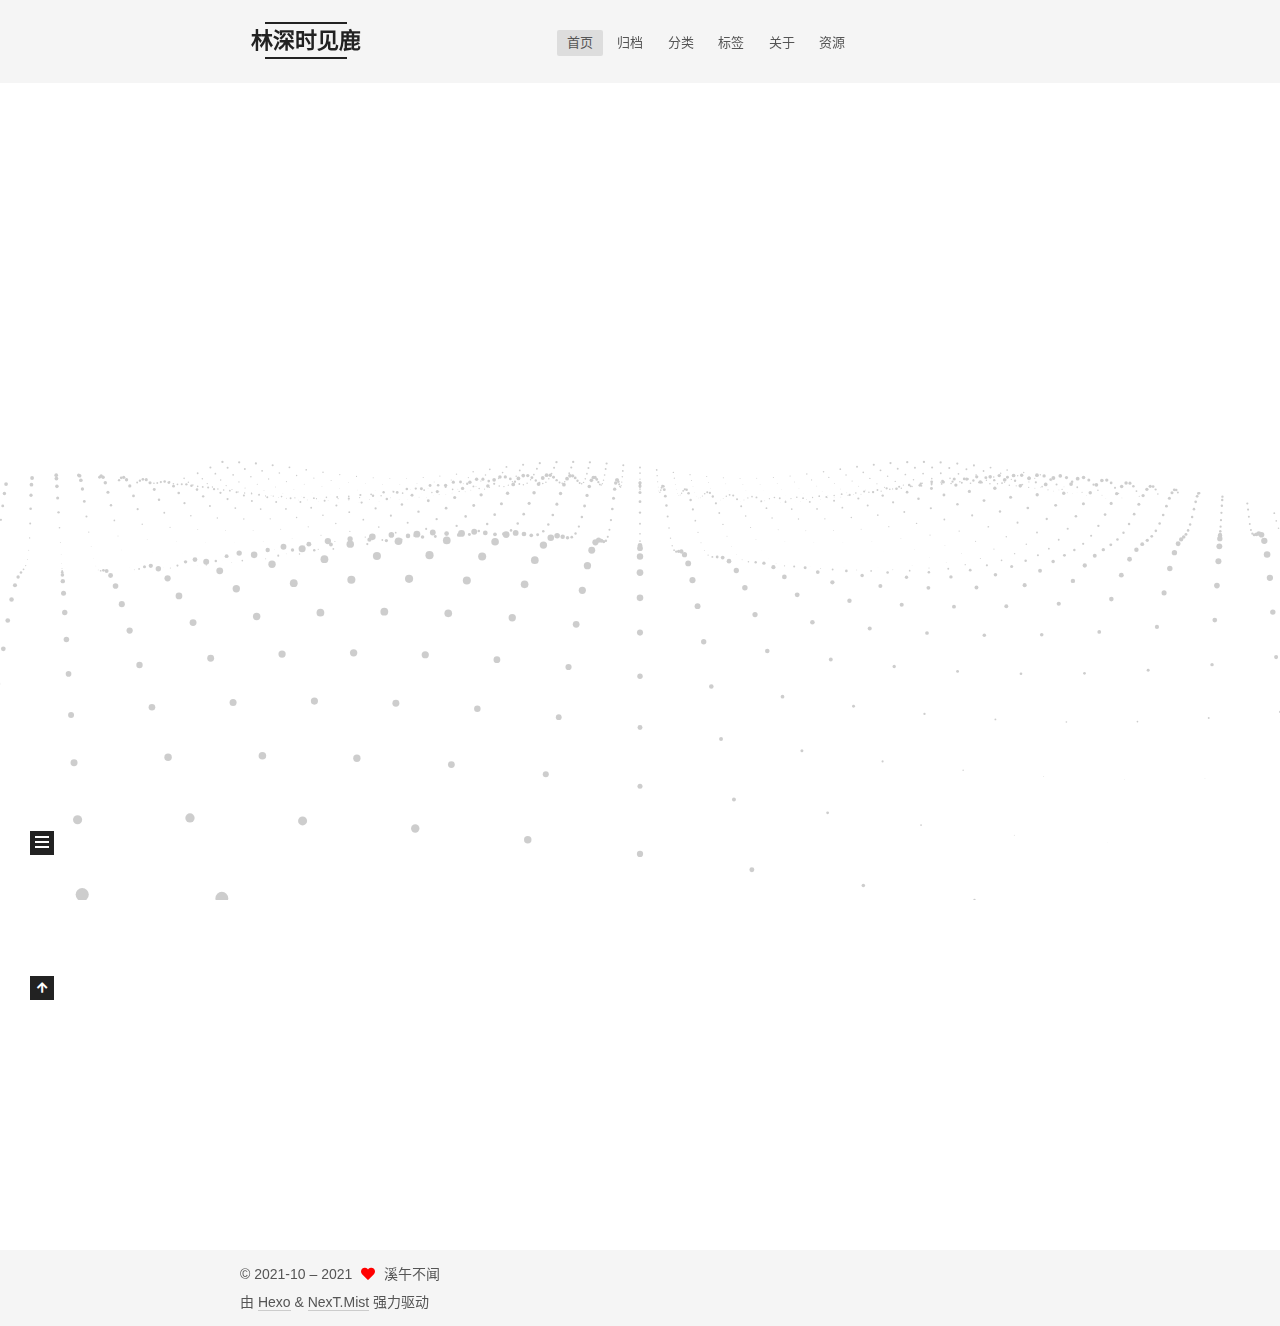
==== commit b472a322: "Site updated: 2021-10-05 19:36:57" ====
--- a/index.html
+++ b/index.html
@@ -17,7 +17,7 @@
 
 <script id="hexo-configurations">
     var NexT = window.NexT || {};
-    var CONFIG = {"hostname":"example.com","root":"/","scheme":"Muse","version":"7.8.0","exturl":false,"sidebar":{"position":"left","display":"post","padding":18,"offset":12,"onmobile":false},"copycode":{"enable":false,"show_result":false,"style":null},"back2top":{"enable":true,"sidebar":false,"scrollpercent":false},"bookmark":{"enable":false,"color":"#222","save":"auto"},"fancybox":false,"mediumzoom":false,"lazyload":false,"pangu":false,"comments":{"style":"tabs","active":null,"storage":true,"lazyload":false,"nav":null},"algolia":{"hits":{"per_page":10},"labels":{"input_placeholder":"Search for Posts","hits_empty":"We didn't find any results for the search: ${query}","hits_stats":"${hits} results found in ${time} ms"}},"localsearch":{"enable":false,"trigger":"auto","top_n_per_article":1,"unescape":false,"preload":false},"motion":{"enable":true,"async":false,"transition":{"post_block":"fadeIn","post_header":"slideDownIn","post_body":"slideDownIn","coll_header":"slideLeftIn","sidebar":"slideUpIn"}}};
+    var CONFIG = {"hostname":"example.com","root":"/","scheme":"Mist","version":"7.8.0","exturl":false,"sidebar":{"position":"left","display":"post","padding":18,"offset":12,"onmobile":false},"copycode":{"enable":false,"show_result":false,"style":null},"back2top":{"enable":true,"sidebar":false,"scrollpercent":false},"bookmark":{"enable":false,"color":"#222","save":"auto"},"fancybox":false,"mediumzoom":false,"lazyload":false,"pangu":false,"comments":{"style":"tabs","active":null,"storage":true,"lazyload":false,"nav":null},"algolia":{"hits":{"per_page":10},"labels":{"input_placeholder":"Search for Posts","hits_empty":"We didn't find any results for the search: ${query}","hits_stats":"${hits} results found in ${time} ms"}},"localsearch":{"enable":false,"trigger":"auto","top_n_per_article":1,"unescape":false,"preload":false},"motion":{"enable":true,"async":false,"transition":{"post_block":"fadeIn","post_header":"slideDownIn","post_body":"slideDownIn","coll_header":"slideLeftIn","sidebar":"slideUpIn"}}};
   </script>
 
   <meta name="description" content="晚风中闪过，几帧从前啊">
@@ -291,6 +291,8 @@
 
       <div class="site-overview-wrap sidebar-panel">
         <div class="site-author motion-element" itemprop="author" itemscope itemtype="http://schema.org/Person">
+    <img class="site-author-image" itemprop="image" alt="溪午不闻"
+      src="/images/avatar.gif">
   <p class="site-author-name" itemprop="name">溪午不闻</p>
   <div class="site-description" itemprop="description">晚风中闪过，几帧从前啊</div>
 </div>
@@ -333,7 +335,7 @@
   </span>
   <span class="author" itemprop="copyrightHolder">溪午不闻</span>
 </div>
-  <div class="powered-by">由 <a href="https://hexo.io/" class="theme-link" rel="noopener" target="_blank">Hexo</a> & <a href="https://muse.theme-next.org/" class="theme-link" rel="noopener" target="_blank">NexT.Muse</a> 强力驱动
+  <div class="powered-by">由 <a href="https://hexo.io/" class="theme-link" rel="noopener" target="_blank">Hexo</a> & <a href="https://mist.theme-next.org/" class="theme-link" rel="noopener" target="_blank">NexT.Mist</a> 强力驱动
   </div>
 
         
@@ -365,6 +367,8 @@
 <script src="/js/next-boot.js"></script>
 
 
+  <script defer src="/lib/three/three.min.js"></script>
+    <script defer src="/lib/three/three-waves.min.js"></script>
 
 
   
--- a/css/main.css
+++ b/css/main.css
@@ -1,22 +1,22 @@
 :root {
   --body-bg-color: #fff;
-  --content-bg-color: #fff;
+  --content-bg-color: #f5f5f5;
   --card-bg-color: #f5f5f5;
   --text-color: #555;
   --blockquote-color: #666;
   --link-color: #555;
   --link-hover-color: #222;
-  --brand-color: #fff;
-  --brand-hover-color: #fff;
+  --brand-color: #222;
+  --brand-hover-color: #222;
   --table-row-odd-bg-color: #f9f9f9;
   --table-row-hover-bg-color: #f5f5f5;
-  --menu-item-bg-color: #f5f5f5;
-  --btn-default-bg: #222;
-  --btn-default-color: #fff;
-  --btn-default-border-color: #222;
-  --btn-default-hover-bg: #fff;
-  --btn-default-hover-color: #222;
-  --btn-default-hover-border-color: #222;
+  --menu-item-bg-color: #ddd;
+  --btn-default-bg: transparent;
+  --btn-default-color: var(--link-color);
+  --btn-default-border-color: var(--link-color);
+  --btn-default-hover-bg: transparent;
+  --btn-default-hover-color: var(--link-hover-color);
+  --btn-default-hover-border-color: var(--link-hover-color);
 }
 html {
   line-height: 1.15; /* 1 */
@@ -221,7 +221,7 @@
 }
 a,
 span.exturl {
-  border-bottom: 1px solid #999;
+  border-bottom: 1px solid #ccc;
   color: var(--link-color);
   outline: 0;
   text-decoration: none;
@@ -966,7 +966,7 @@
 }
 .site-meta {
   flex-grow: 1;
-  text-align: center;
+  text-align: left;
 }
 @media (max-width: 767px) {
   .site-meta {
@@ -1141,6 +1141,13 @@
   margin: 0 auto;
   max-width: 96px;
   padding: 2px;
+  border-radius: 50%;
+}
+.site-author-image {
+  transition: transform 1s ease-out;
+}
+.site-author-image:hover {
+  transform: rotateZ(360deg);
 }
 .site-author-name {
   color: #f5f5f5;
@@ -1168,7 +1175,7 @@
 }
 .links-of-author a::before,
 .links-of-author span.exturl::before {
-  background: #8818a4;
+  background: #ff573d;
   border-radius: 50%;
   content: ' ';
   display: inline-block;
@@ -2141,118 +2148,205 @@
 .tag-cloud a:hover {
   color: var(--link-hover-color) !important;
 }
+hr {
+  height: 2px;
+  margin: 20px 0;
+}
+.btn {
+  padding: 0 10px;
+}
+.headband {
+  display: none;
+}
+.main-inner {
+  padding-bottom: 80px;
+}
 @media (max-width: 767px) {
-  .header-inner,
-  .main-inner,
+  .main-inner {
+    width: auto;
+  }
+}
+.content {
+  padding-top: 80px;
+}
+@media (max-width: 767px) {
+  .content {
+    padding-top: 60px;
+  }
+}
+.pagination {
+  margin: 120px 0 0;
+  text-align: left;
+}
+@media (max-width: 767px) {
+  .pagination {
+    margin: 80px 10px 0;
+    text-align: center;
+  }
+}
+.footer {
+  background: var(--content-bg-color);
+  color: var(--text-color);
+  padding: 10px 0;
+}
+.footer-inner {
+  text-align: left;
+}
+@media (max-width: 767px) {
   .footer-inner {
+    text-align: center;
     width: auto;
   }
 }
+.header {
+  background: var(--content-bg-color);
+}
 .header-inner {
-  padding-top: 100px;
+  align-items: center;
+  display: flex;
+  padding: 20px 0;
 }
 @media (max-width: 767px) {
   .header-inner {
-    padding-top: 50px;
-  }
-}
-.main-inner {
-  padding-bottom: 60px;
-}
-.content {
-  padding-top: 70px;
+    display: block;
+    padding: 10px 0;
+    width: auto;
+  }
+}
+.site-meta {
+  line-height: normal;
+}
+.site-meta .brand {
+  padding: 2px 1px;
 }
 @media (max-width: 767px) {
-  .content {
-    padding-top: 35px;
-  }
-}
-embed {
+  .site-meta .brand {
+    display: block;
+  }
+}
+.site-meta .site-title {
+  font-weight: bolder;
+}
+.logo-line-before,
+.logo-line-after {
   display: block;
-  margin: 0 auto 25px auto;
-}
-.custom-logo .site-meta-headline {
-  text-align: center;
-}
-.custom-logo .site-title {
-  color: #222;
-  margin: 10px auto 0;
-}
-.custom-logo .site-title a {
-  border: 0;
-}
-.custom-logo-image {
-  background: #fff;
   margin: 0 auto;
-  max-width: 150px;
-  padding: 5px;
-}
-.brand {
-  background: var(--btn-default-bg);
+  overflow: hidden;
+  width: 75%;
+}
+@media (max-width: 767px) {
+  .logo-line-before,
+  .logo-line-after {
+    display: none;
+  }
+}
+.logo-line-before i,
+.logo-line-after i {
+  background: var(--brand-color);
+  display: block;
+  height: 2px;
+  position: relative;
+}
+.use-motion .logo-line-before i {
+  left: -100%;
+}
+.use-motion .logo-line-after i {
+  right: -100%;
+}
+.site-subtitle {
+  display: none;
+}
+.site-nav {
+  flex-grow: 1;
 }
 @media (max-width: 767px) {
   .site-nav {
-    border-bottom: 1px solid #ddd;
-    border-top: 1px solid #ddd;
-    left: 0;
-    margin: 0;
-    padding: 0;
-    width: 100%;
-  }
-}
-@media (max-width: 767px) {
-  .menu {
-    text-align: left;
-  }
-}
-.menu-item-active a,
-.menu .menu-item a:hover,
-.menu .menu-item span.exturl:hover {
-  background: transparent;
-  border-bottom: 1px solid var(--link-hover-color) !important;
-}
-@media (max-width: 767px) {
-  .menu-item-active a,
-  .menu .menu-item a:hover,
-  .menu .menu-item span.exturl:hover {
-    border-bottom: 1px dotted #ddd !important;
-  }
+    padding: 10px 10px 0;
+  }
+}
+.menu {
+  margin: 0;
+}
+.menu .menu-item {
+  margin: 0;
 }
 @media (max-width: 767px) {
   .menu .menu-item {
-    margin: 0 10px;
+    margin-top: 5px;
   }
 }
 .menu .menu-item a,
 .menu .menu-item span.exturl {
-  border-bottom: 1px solid transparent;
+  border-radius: 2px;
+  padding: 0 10px;
+  transition-property: background;
 }
 @media (max-width: 767px) {
   .menu .menu-item a,
   .menu .menu-item span.exturl {
-    padding: 5px 10px;
-  }
-}
-@media (min-width: 768px) {
-  .menu .menu-item .fa,
-  .menu .menu-item .fab,
-  .menu .menu-item .far,
-  .menu .menu-item .fas {
-    display: block;
-    line-height: 2;
-    margin-right: 0;
-    width: 100%;
+    text-align: left;
   }
 }
 .menu .menu-item .badge {
-  background: #eee;
+  background: #fff;
+  border-radius: 10px;
+  color: #555;
   padding: 1px 4px;
-}
-.sub-menu {
-  margin: 10px 0;
-}
-.sub-menu .menu-item {
-  display: inline-block;
+  text-shadow: 1px 1px 0 rgba(0,0,0,0.1);
+}
+.posts-expand.index .post-title,
+.posts-expand.index .post-meta {
+  text-align: left;
+}
+@media (max-width: 767px) {
+  .posts-expand.index .post-title,
+  .posts-expand.index .post-meta {
+    text-align: center;
+  }
+}
+.posts-expand.index .post-meta {
+  margin: 5px 0 20px 0;
+}
+.posts-expand .post-eof {
+  display: none;
+}
+.posts-expand .post-block:not(:first-child) {
+  margin-top: 120px;
+}
+.posts-expand .post-title,
+.posts-expand .post-meta {
+  text-align: center;
+}
+.posts-expand .post-body img {
+  margin-left: 0;
+}
+.posts-expand .post-tags {
+  text-align: left;
+}
+.posts-expand .post-tags a {
+  background: #f5f5f5;
+  border-bottom: none;
+  padding: 1px 5px;
+}
+.posts-expand .post-tags a:hover {
+  background: #ccc;
+}
+.posts-expand .post-nav {
+  margin-top: 40px;
+}
+.post-button {
+  margin-top: 20px;
+  text-align: left;
+}
+.post-button .btn {
+  background: none;
+  border: 0;
+  border-bottom: 2px solid var(--btn-default-border-color);
+  padding: 0;
+  transition-property: border;
+}
+.post-button .btn:hover {
+  border-bottom-color: var(--btn-default-hover-border-color);
 }
 .sidebar {
   left: -320px;
@@ -2289,3 +2383,9 @@
   text-overflow: ellipsis;
   white-space: nowrap;
 }
+.sub-menu {
+  margin: 10px 0;
+}
+.sub-menu .menu-item {
+  display: inline-block;
+}
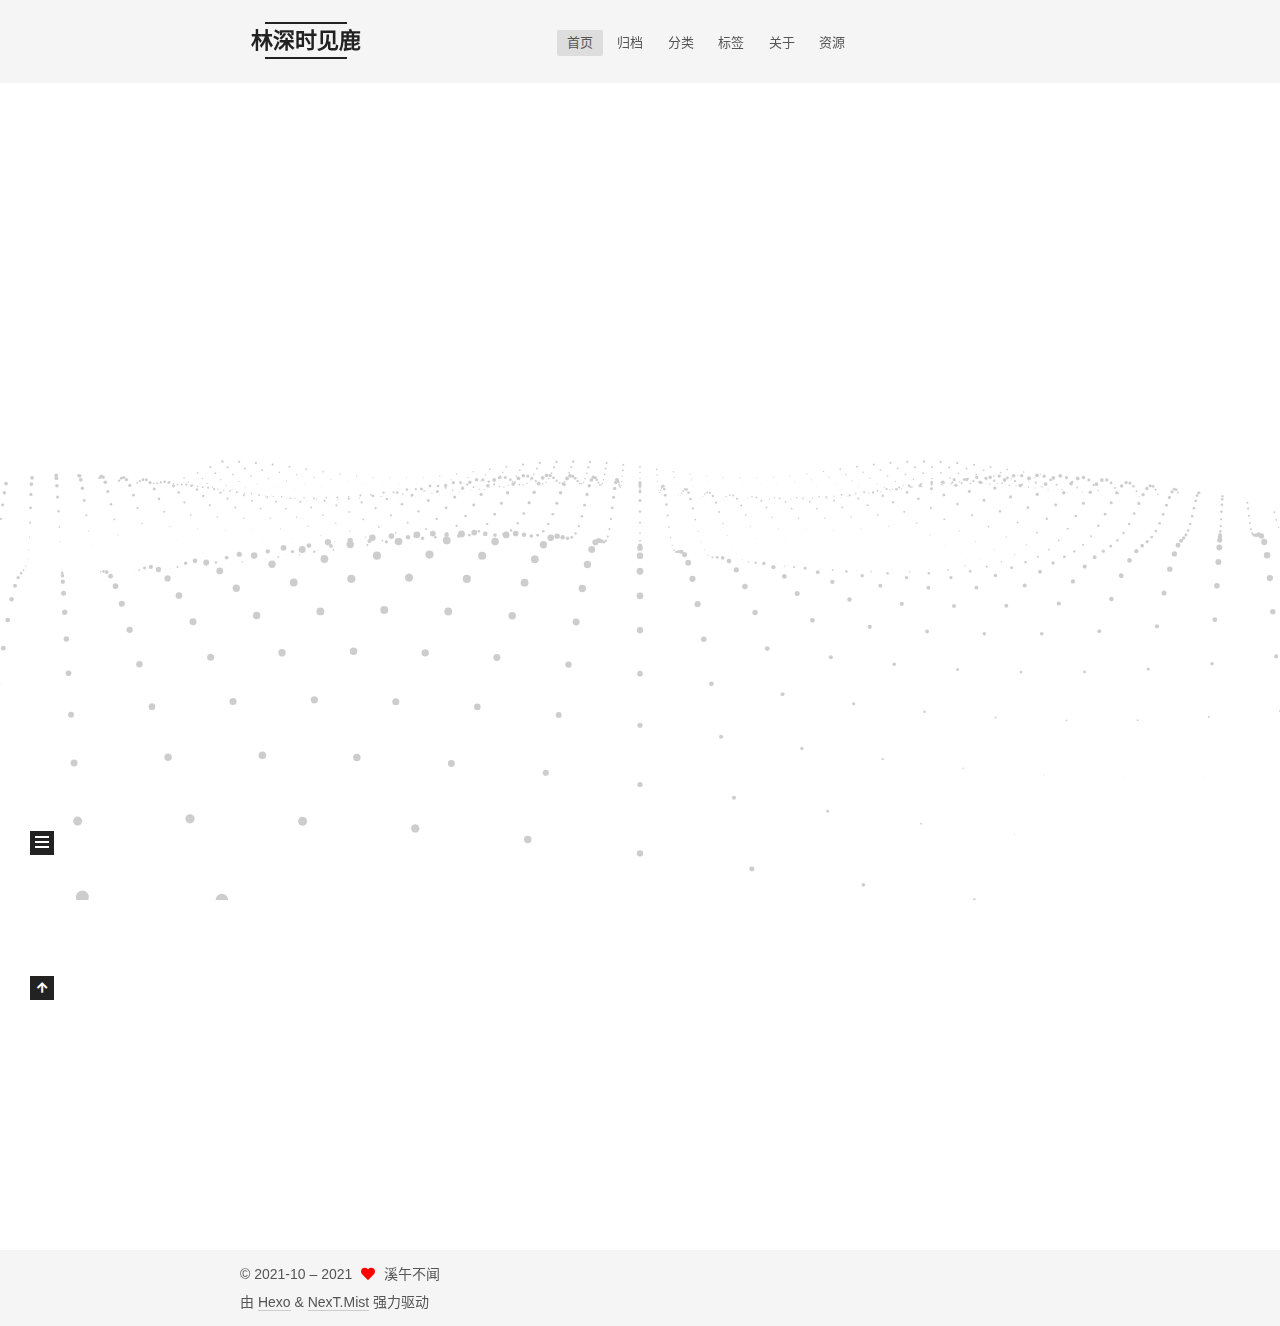
==== commit 3b14c62d: "Site updated: 2021-10-05 19:48:34" ====
--- a/index.html
+++ b/index.html
@@ -6,8 +6,8 @@
 <meta name="theme-color" content="#222">
 <meta name="generator" content="Hexo 5.4.0">
   <link rel="apple-touch-icon" sizes="180x180" href="/images/apple-touch-icon-next.png">
-  <link rel="icon" type="image/png" sizes="32x32" href="/images/favicon-32x32-next.png">
-  <link rel="icon" type="image/png" sizes="16x16" href="/images/favicon-16x16-next.png">
+  <link rel="icon" type="image/png" sizes="32x32" href="/images/x-32x32-next.png">
+  <link rel="icon" type="image/png" sizes="16x16" href="/images/x-16x16-next.png">
   <link rel="mask-icon" href="/images/logo.svg" color="#222">
 
 <link rel="stylesheet" href="/css/main.css">
--- a/css/main.css
+++ b/css/main.css
@@ -1175,7 +1175,7 @@
 }
 .links-of-author a::before,
 .links-of-author span.exturl::before {
-  background: #ff573d;
+  background: #dbffd0;
   border-radius: 50%;
   content: ' ';
   display: inline-block;
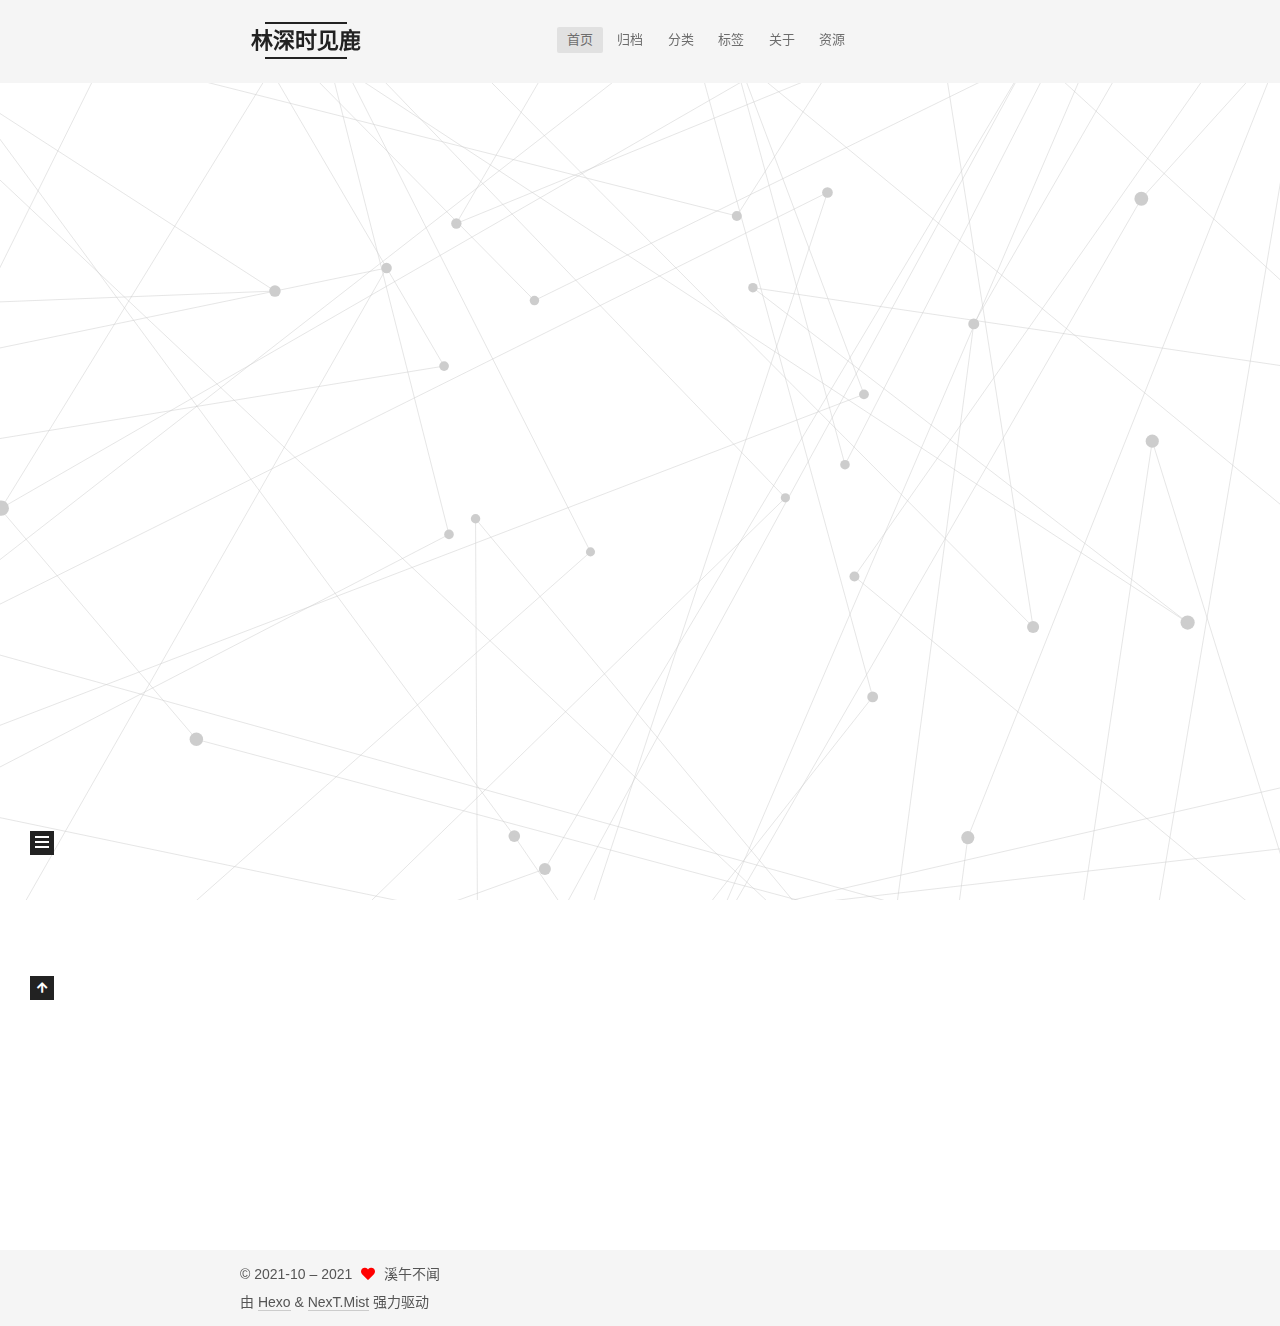
==== commit 6c643563: "Site updated: 2021-10-05 19:56:47" ====
--- a/index.html
+++ b/index.html
@@ -170,7 +170,7 @@
     <link itemprop="mainEntityOfPage" href="http://example.com/2021/10/02/hello-world/">
 
     <span hidden itemprop="author" itemscope itemtype="http://schema.org/Person">
-      <meta itemprop="image" content="/images/avatar.gif">
+      <meta itemprop="image" content="/images/avatar.png">
       <meta itemprop="name" content="溪午不闻">
       <meta itemprop="description" content="晚风中闪过，几帧从前啊">
     </span>
@@ -292,7 +292,7 @@
       <div class="site-overview-wrap sidebar-panel">
         <div class="site-author motion-element" itemprop="author" itemscope itemtype="http://schema.org/Person">
     <img class="site-author-image" itemprop="image" alt="溪午不闻"
-      src="/images/avatar.gif">
+      src="/images/avatar.png">
   <p class="site-author-name" itemprop="name">溪午不闻</p>
   <div class="site-description" itemprop="description">晚风中闪过，几帧从前啊</div>
 </div>
@@ -368,7 +368,7 @@
 
 
   <script defer src="/lib/three/three.min.js"></script>
-    <script defer src="/lib/three/three-waves.min.js"></script>
+    <script defer src="/lib/three/canvas_lines.min.js"></script>
 
 
   
--- a/css/main.css
+++ b/css/main.css
@@ -1175,7 +1175,7 @@
 }
 .links-of-author a::before,
 .links-of-author span.exturl::before {
-  background: #dbffd0;
+  background: #034e83;
   border-radius: 50%;
   content: ' ';
   display: inline-block;
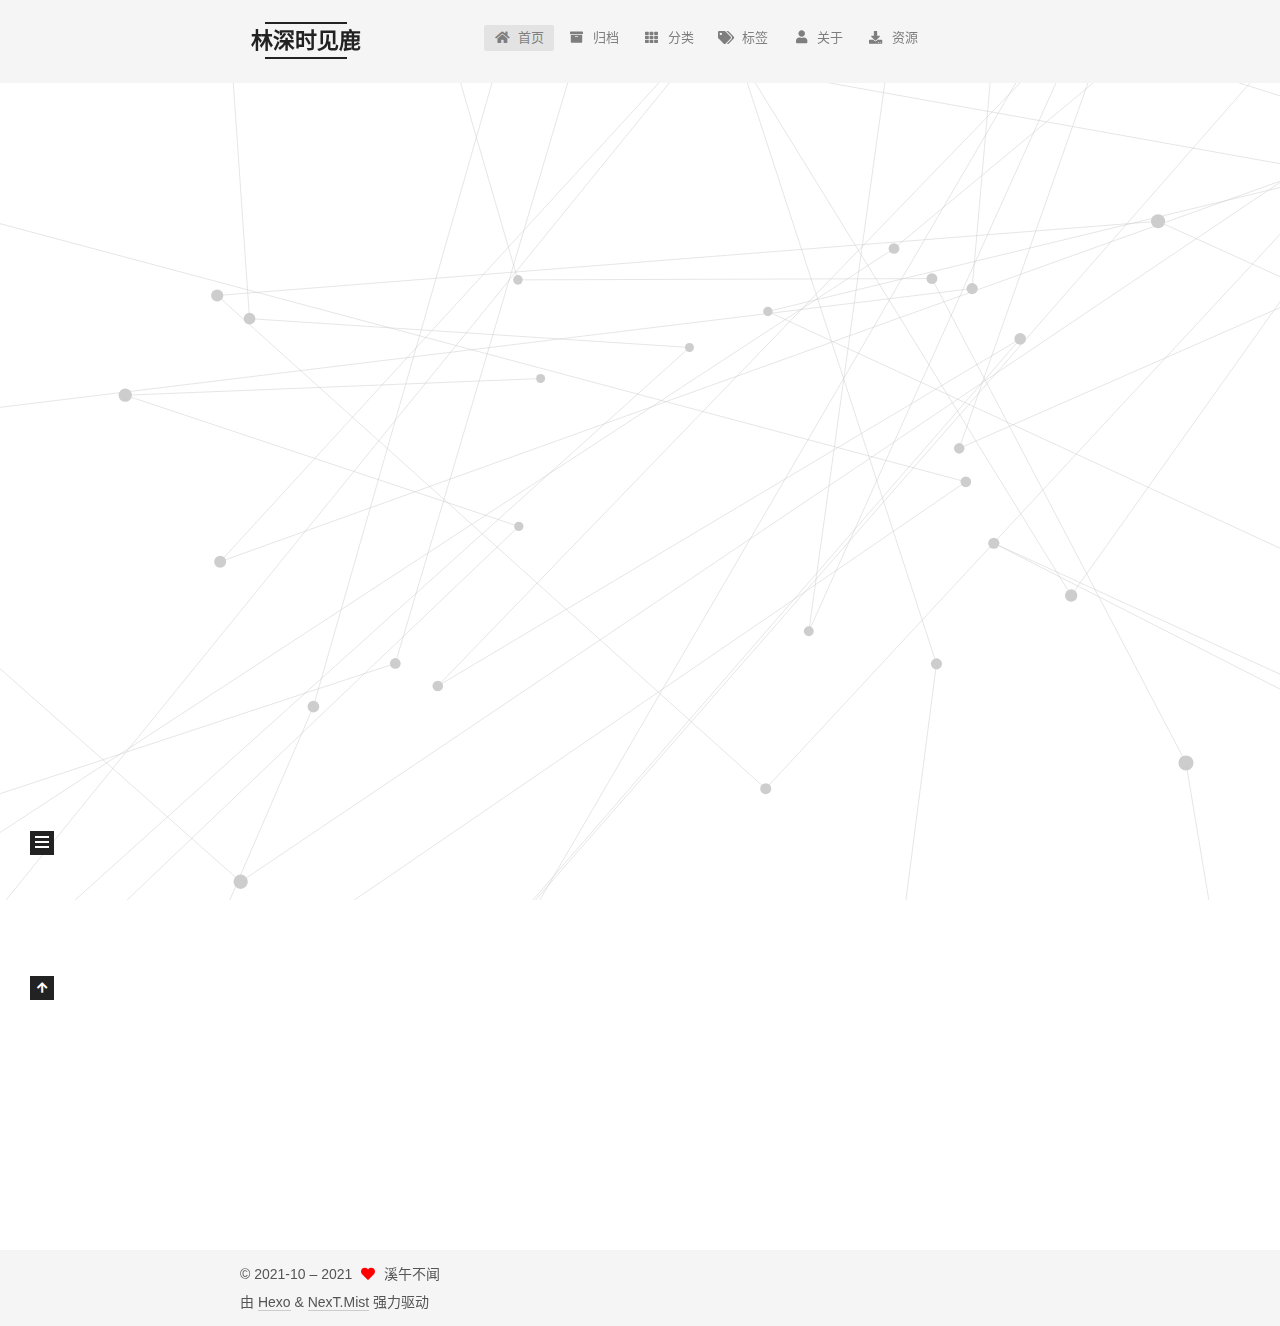
==== commit 5ba80eda: "Site updated: 2021-10-05 20:31:14" ====
--- a/index.html
+++ b/index.html
@@ -112,32 +112,32 @@
   <ul id="menu" class="main-menu menu">
         <li class="menu-item menu-item-home">
 
-    <a href="/" rel="section"><i class="home fa-fw"></i>首页</a>
+    <a href="/" rel="section"><i class="fa fa-home fa-fw"></i>首页</a>
 
   </li>
         <li class="menu-item menu-item-archives">
 
-    <a href="/archives/" rel="section"><i class="archive fa-fw"></i>归档</a>
+    <a href="/archives/" rel="section"><i class="fa fa-archive fa-fw"></i>归档</a>
 
   </li>
         <li class="menu-item menu-item-categories">
 
-    <a href="/categories/" rel="section"><i class="th fa-fw"></i>分类</a>
+    <a href="/categories/" rel="section"><i class="fa fa-th fa-fw"></i>分类</a>
 
   </li>
         <li class="menu-item menu-item-tags">
 
-    <a href="/tags/" rel="section"><i class="tags fa-fw"></i>标签</a>
+    <a href="/tags/" rel="section"><i class="fa fa-tags fa-fw"></i>标签</a>
 
   </li>
         <li class="menu-item menu-item-about">
 
-    <a href="/about/" rel="section"><i class="user fa-fw"></i>关于</a>
+    <a href="/about/" rel="section"><i class="fa fa-user fa-fw"></i>关于</a>
 
   </li>
         <li class="menu-item menu-item-resources">
 
-    <a href="/resources/" rel="section"><i class="download fa-fw"></i>资源</a>
+    <a href="/resources/" rel="section"><i class="fa fa-download fa-fw"></i>资源</a>
 
   </li>
   </ul>
--- a/css/main.css
+++ b/css/main.css
@@ -1175,7 +1175,7 @@
 }
 .links-of-author a::before,
 .links-of-author span.exturl::before {
-  background: #034e83;
+  background: #7a8e6b;
   border-radius: 50%;
   content: ' ';
   display: inline-block;
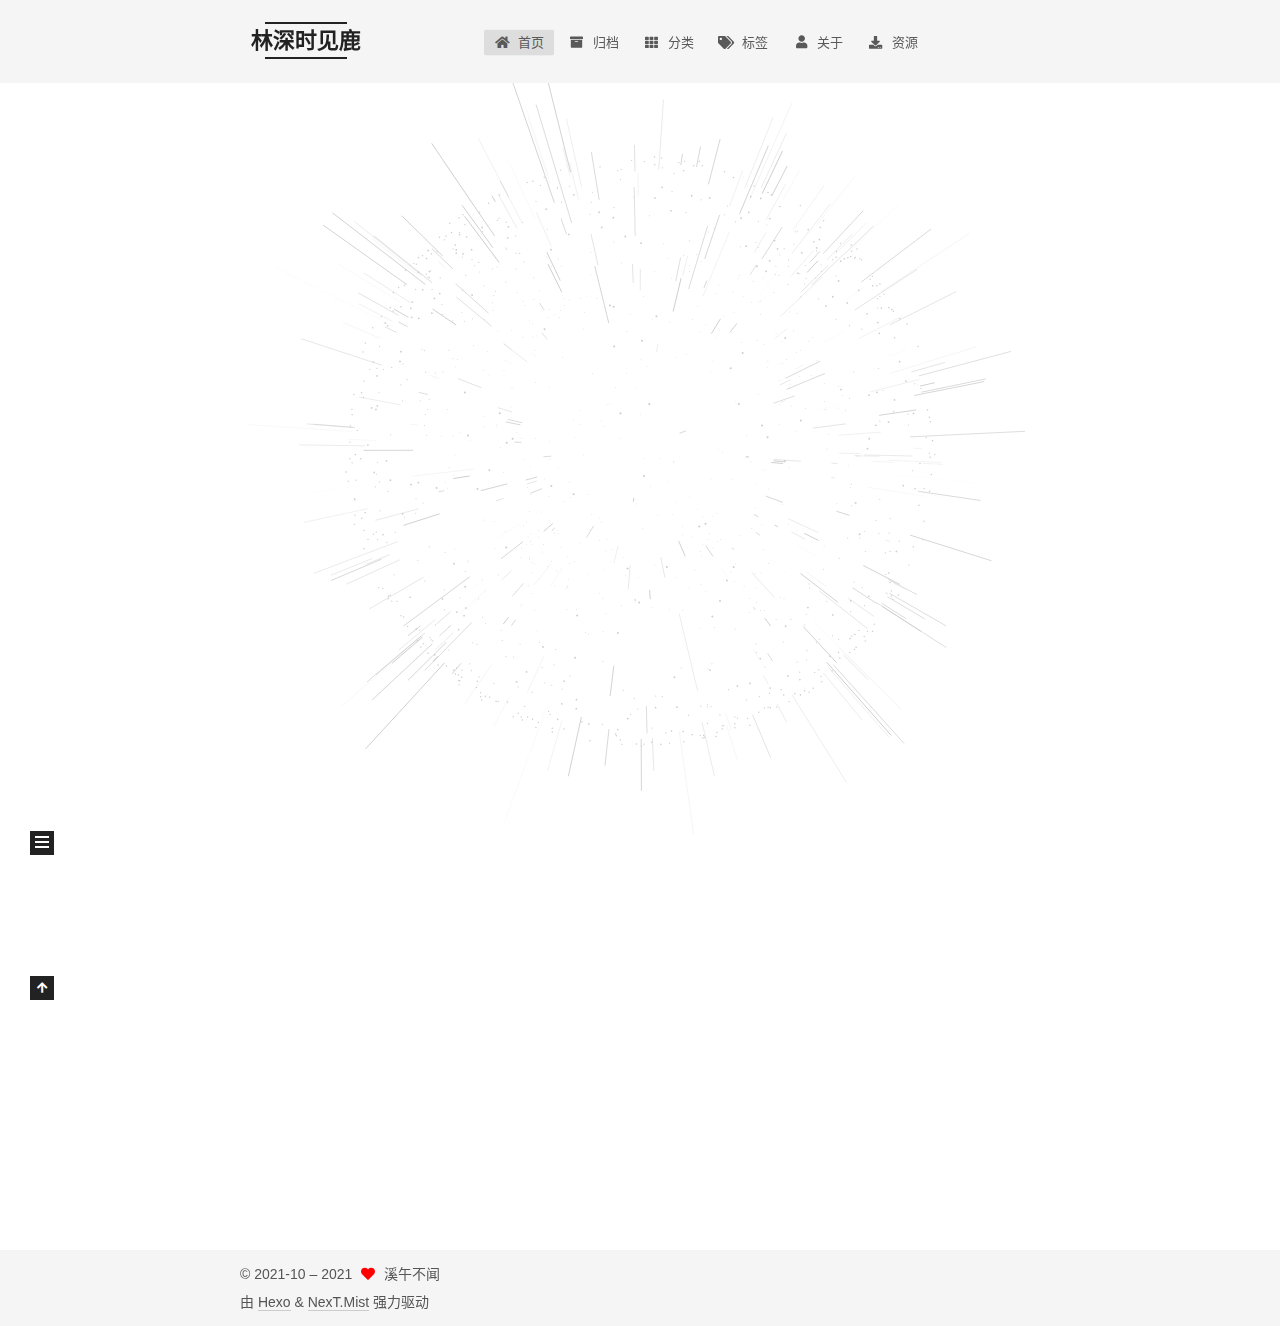
==== commit 1a0c8743: "Site updated: 2021-10-05 20:39:03" ====
--- a/index.html
+++ b/index.html
@@ -170,7 +170,7 @@
     <link itemprop="mainEntityOfPage" href="http://example.com/2021/10/02/hello-world/">
 
     <span hidden itemprop="author" itemscope itemtype="http://schema.org/Person">
-      <meta itemprop="image" content="/images/avatar.png">
+      <meta itemprop="image" content="/images/avatar.gif">
       <meta itemprop="name" content="溪午不闻">
       <meta itemprop="description" content="晚风中闪过，几帧从前啊">
     </span>
@@ -291,8 +291,6 @@
 
       <div class="site-overview-wrap sidebar-panel">
         <div class="site-author motion-element" itemprop="author" itemscope itemtype="http://schema.org/Person">
-    <img class="site-author-image" itemprop="image" alt="溪午不闻"
-      src="/images/avatar.png">
   <p class="site-author-name" itemprop="name">溪午不闻</p>
   <div class="site-description" itemprop="description">晚风中闪过，几帧从前啊</div>
 </div>
@@ -368,7 +366,7 @@
 
 
   <script defer src="/lib/three/three.min.js"></script>
-    <script defer src="/lib/three/canvas_lines.min.js"></script>
+    <script defer src="/lib/three/canvas_sphere.min.js"></script>
 
 
   
--- a/css/main.css
+++ b/css/main.css
@@ -1175,7 +1175,7 @@
 }
 .links-of-author a::before,
 .links-of-author span.exturl::before {
-  background: #7a8e6b;
+  background: #9d77af;
   border-radius: 50%;
   content: ' ';
   display: inline-block;
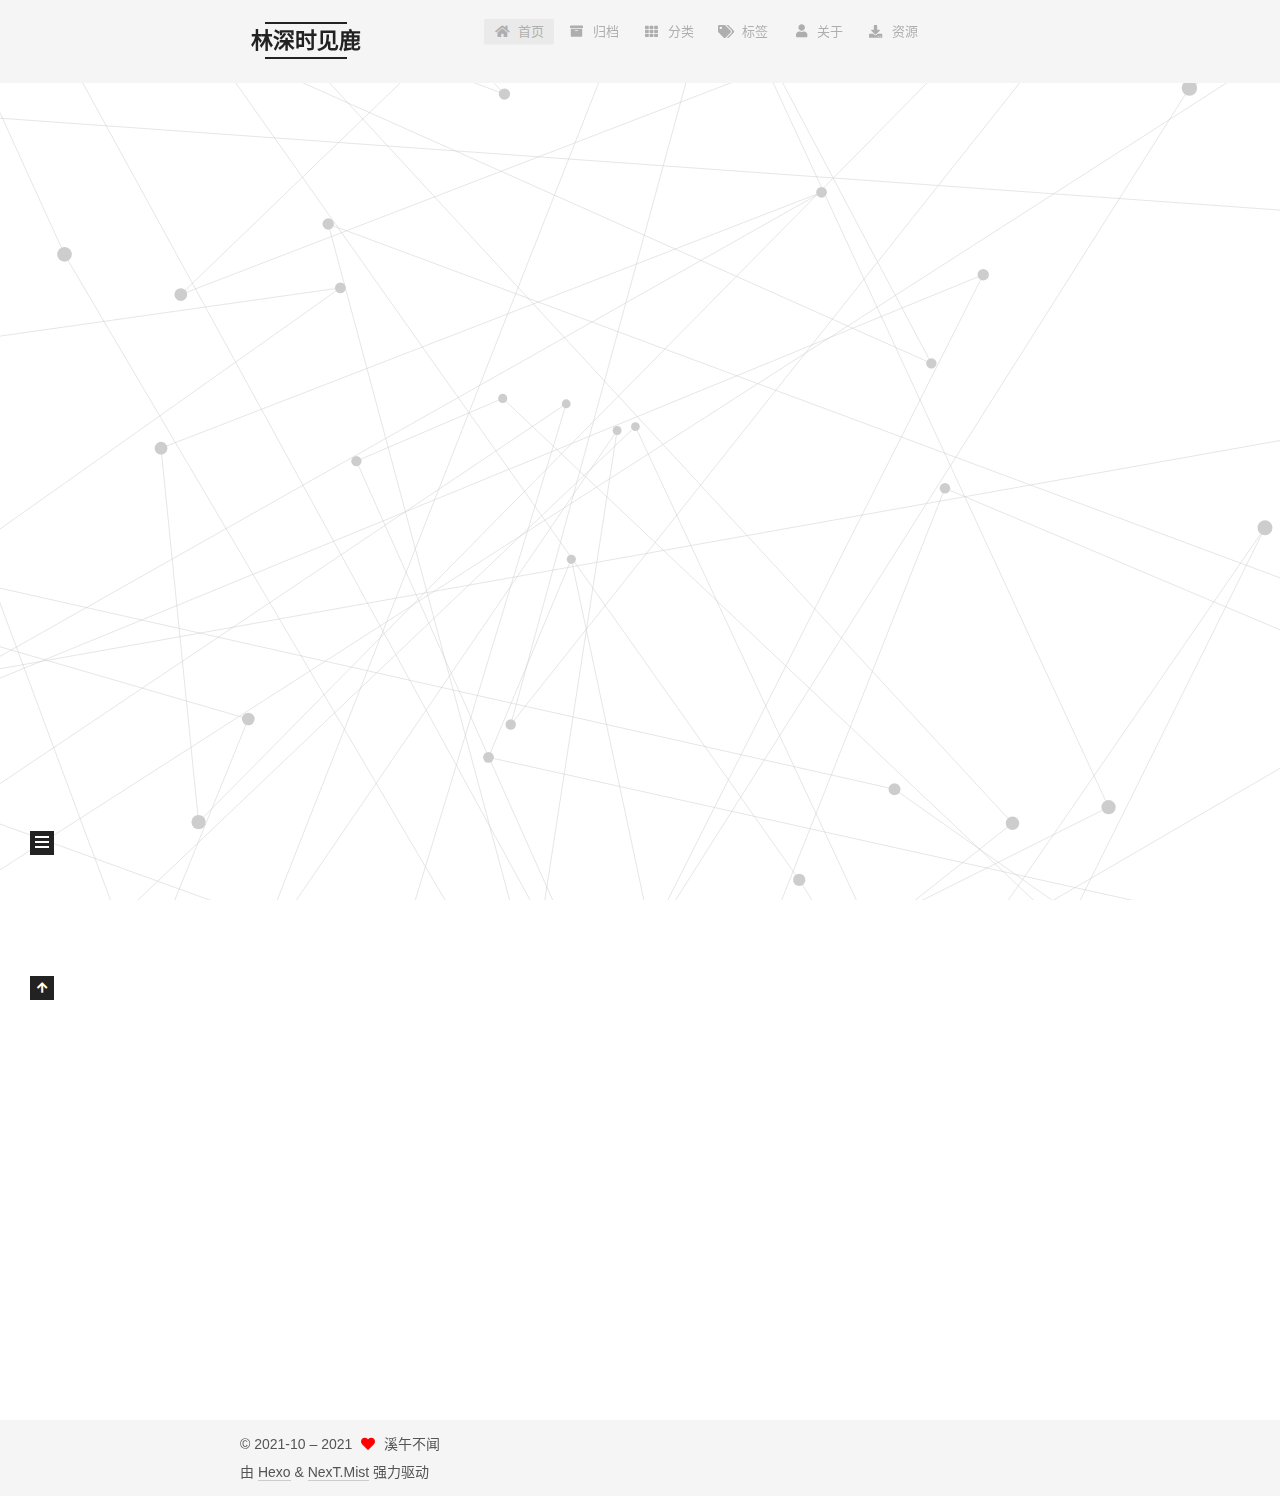
==== commit 31e26e2f: "Site updated: 2021-10-05 20:57:02" ====
--- a/index.html
+++ b/index.html
@@ -6,8 +6,8 @@
 <meta name="theme-color" content="#222">
 <meta name="generator" content="Hexo 5.4.0">
   <link rel="apple-touch-icon" sizes="180x180" href="/images/apple-touch-icon-next.png">
-  <link rel="icon" type="image/png" sizes="32x32" href="/images/x-32x32-next.png">
-  <link rel="icon" type="image/png" sizes="16x16" href="/images/x-16x16-next.png">
+  <link rel="icon" type="image/png" sizes="32x32" href="/images/favicon-32x32-next.png">
+  <link rel="icon" type="image/png" sizes="16x16" href="/images/favicon-16x16-next.png">
   <link rel="mask-icon" href="/images/logo.svg" color="#222">
 
 <link rel="stylesheet" href="/css/main.css">
@@ -170,7 +170,7 @@
     <link itemprop="mainEntityOfPage" href="http://example.com/2021/10/02/hello-world/">
 
     <span hidden itemprop="author" itemscope itemtype="http://schema.org/Person">
-      <meta itemprop="image" content="/images/avatar.gif">
+      <meta itemprop="image" content="/images/avatar.png">
       <meta itemprop="name" content="溪午不闻">
       <meta itemprop="description" content="晚风中闪过，几帧从前啊">
     </span>
@@ -291,6 +291,8 @@
 
       <div class="site-overview-wrap sidebar-panel">
         <div class="site-author motion-element" itemprop="author" itemscope itemtype="http://schema.org/Person">
+    <img class="site-author-image" itemprop="image" alt="溪午不闻"
+      src="/images/avatar.png">
   <p class="site-author-name" itemprop="name">溪午不闻</p>
   <div class="site-description" itemprop="description">晚风中闪过，几帧从前啊</div>
 </div>
@@ -366,7 +368,7 @@
 
 
   <script defer src="/lib/three/three.min.js"></script>
-    <script defer src="/lib/three/canvas_sphere.min.js"></script>
+    <script defer src="/lib/three/canvas_lines.min.js"></script>
 
 
   
--- a/css/main.css
+++ b/css/main.css
@@ -1175,7 +1175,7 @@
 }
 .links-of-author a::before,
 .links-of-author span.exturl::before {
-  background: #9d77af;
+  background: #4da7fe;
   border-radius: 50%;
   content: ' ';
   display: inline-block;
@@ -1549,7 +1549,15 @@
   margin-top: 40px;
   text-align: center;
 }
-.use-motion .post-block,
+.use-motion .post-block {
+  opacity: 0;
+  margin-top: 60px;
+  margin-bottom: 60px;
+  padding: 25px;
+  background: rgba(255,255,255,0.9) none repeat scroll !important;
+  -webkit-box-shadow: 0 0 5px rgba(202,203,203,0.5);
+  -moz-box-shadow: 0 0 5px rgba(202,203,204,0.5);
+}
 .use-motion .pagination,
 .use-motion .comments {
   opacity: 0;
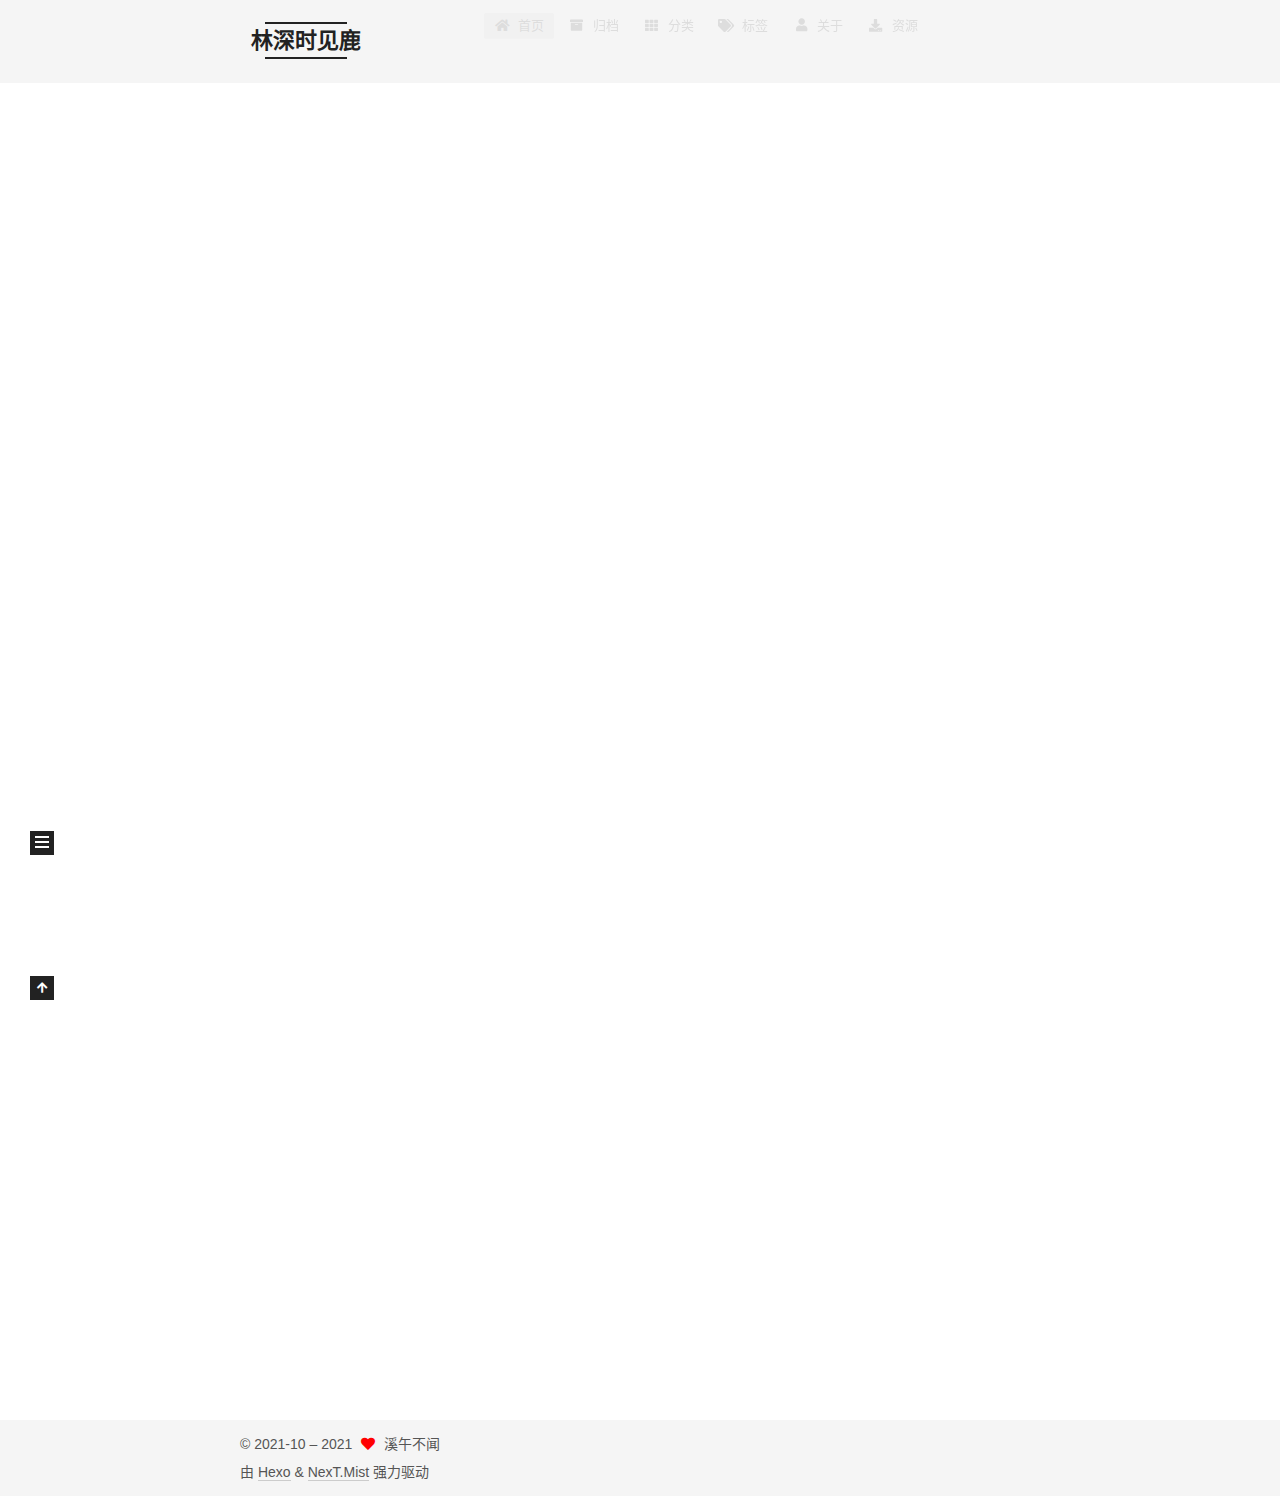
==== commit ff5ab28e: "Site updated: 2021-10-05 21:01:59" ====
--- a/index.html
+++ b/index.html
@@ -367,8 +367,6 @@
 <script src="/js/next-boot.js"></script>
 
 
-  <script defer src="/lib/three/three.min.js"></script>
-    <script defer src="/lib/three/canvas_lines.min.js"></script>
 
 
   
--- a/css/main.css
+++ b/css/main.css
@@ -1175,7 +1175,7 @@
 }
 .links-of-author a::before,
 .links-of-author span.exturl::before {
-  background: #4da7fe;
+  background: #ffffb9;
   border-radius: 50%;
   content: ' ';
   display: inline-block;
